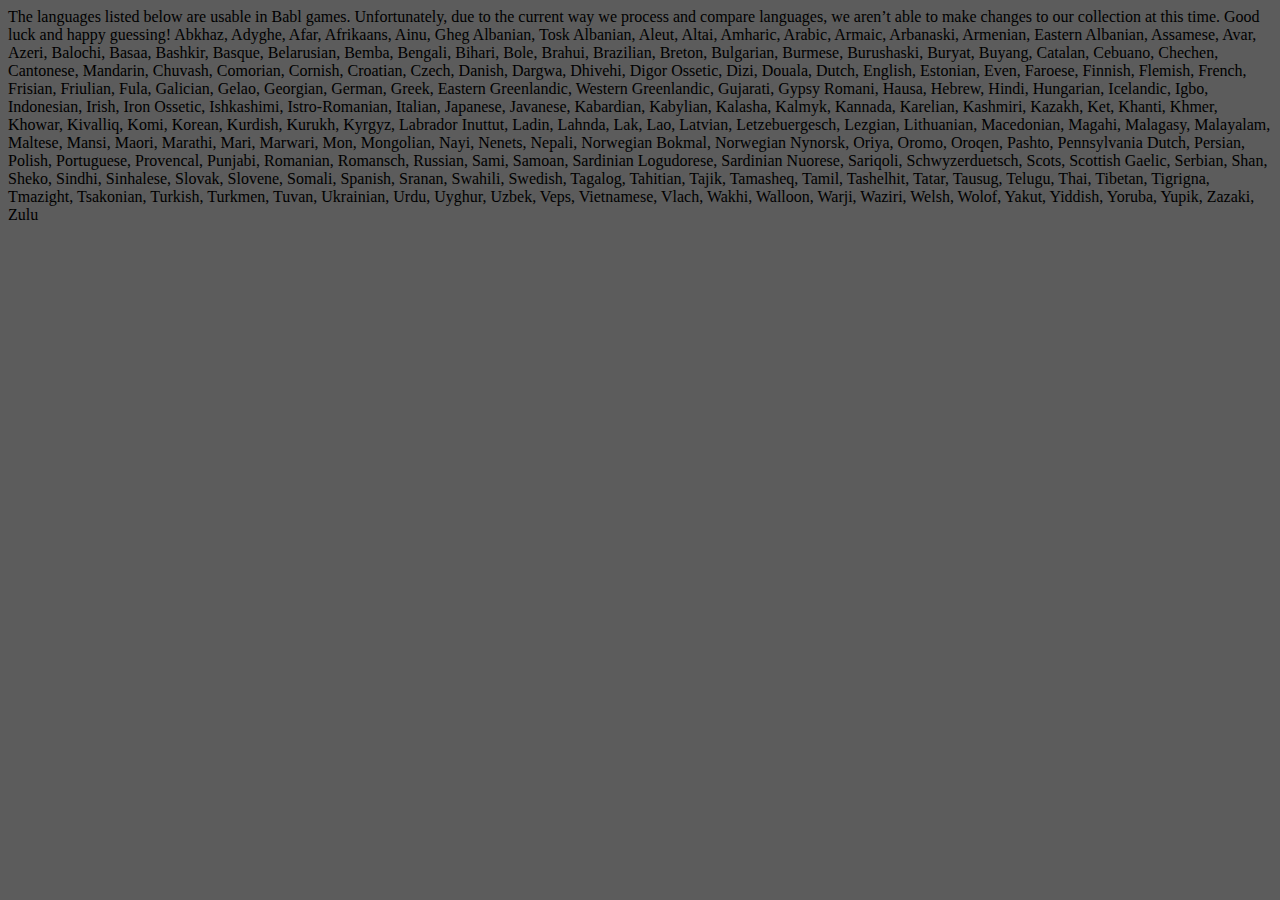
==== list.html @ 580b6324 "Testing new html" ====
<!DOCTYPE html>
<html>
<head>
  <title>Babl</title>
  <link rel="stylesheet" href="style.css">
    <link rel="icon" type="image/x-icon" href="favicon.ico">

</head>

<body>
  The languages listed below are usable in Babl games. Unfortunately, due to the current way we process and compare languages, we aren’t able to make changes to our collection at this time. Good luck and happy guessing!

Abkhaz, Adyghe, Afar, Afrikaans, Ainu, Gheg Albanian, Tosk Albanian, Aleut, Altai, Amharic, Arabic, Armaic, Arbanaski, Armenian, Eastern Albanian, Assamese, Avar, Azeri, Balochi, Basaa, Bashkir, Basque, Belarusian, Bemba, Bengali, Bihari, Bole, Brahui, Brazilian, Breton, Bulgarian, Burmese, Burushaski, Buryat, Buyang, Catalan, Cebuano, Chechen, Cantonese, Mandarin, Chuvash, Comorian, Cornish, Croatian, Czech, Danish, Dargwa, Dhivehi, Digor Ossetic, Dizi, Douala, Dutch, English, Estonian, Even, Faroese, Finnish, Flemish, French, Frisian, Friulian, Fula, Galician, Gelao, Georgian, German, Greek, Eastern Greenlandic, Western Greenlandic, Gujarati, Gypsy Romani, Hausa, Hebrew, Hindi, Hungarian, Icelandic, Igbo, Indonesian, Irish, Iron Ossetic, Ishkashimi, Istro-Romanian, Italian, Japanese, Javanese, Kabardian, Kabylian, Kalasha, Kalmyk, Kannada, Karelian, Kashmiri, Kazakh, Ket, Khanti, Khmer, Khowar, Kivalliq, Komi, Korean, Kurdish, Kurukh, Kyrgyz, Labrador Inuttut, Ladin, Lahnda, Lak, Lao, Latvian, Letzebuergesch, Lezgian, Lithuanian, Macedonian, Magahi, Malagasy, Malayalam, Maltese, Mansi, Maori, Marathi, Mari, Marwari, Mon, Mongolian, Nayi, Nenets, Nepali, Norwegian Bokmal, Norwegian Nynorsk, Oriya, Oromo, Oroqen, Pashto, Pennsylvania Dutch, Persian, Polish, Portuguese, Provencal, Punjabi, Romanian, Romansch, Russian, Sami, Samoan, Sardinian Logudorese, Sardinian Nuorese, Sariqoli, Schwyzerduetsch, Scots, Scottish Gaelic, Serbian, Shan, Sheko, Sindhi, Sinhalese, Slovak, Slovene, Somali, Spanish, Sranan, Swahili, Swedish, Tagalog, Tahitian, Tajik, Tamasheq, Tamil, Tashelhit, Tatar, Tausug, Telugu, Thai, Tibetan, Tigrigna, Tmazight, Tsakonian, Turkish, Turkmen, Tuvan, Ukrainian, Urdu, Uyghur, Uzbek, Veps, Vietnamese, Vlach, Wakhi, Walloon, Warji, Waziri, Welsh, Wolof, Yakut, Yiddish, Yoruba, Yupik, Zazaki, Zulu
</body>
</html>
---- style.css ----
body {
  background: #5c5c5c;
  overflow-y: scroll;
}

.top-bar {
  width: 100%;
  height: 100px;
  position: fixed;
  top: 0%;
  right: .01%;
  background: #141414;
  border-style: solid;
  border-width: 0px;
  border-color: black;
  font-size: 4vw;
  border-top-width: 0px;
  z-index: 50;
}



.title {
  position: fixed;
  left: 25px;
  padding-left: 90px;
  top: 0%;
  padding-top: 0px;
  margin-top: 22px;
  color: white;
  font-size: 45px;
  z-index: 100;
  font-family: sans-serif;
  font-weight: bold;
}

.howto {
  position: fixed;
  right: 35px;
  top: 0%;
  color: black;
  background-color: #a8a800;
  padding-top: 0px;
  margin-top: 22px;
  font-size: 45px;
  z-index: 100;
  font-family: sans-serif;
  font-weight: bold;
  border-radius: 5px;
  transition: transform 0.15s, opacity 0.15s;
}

.howto:hover {
  transform: translateY(-10px);
  cursor: pointer;
}

.howto:active {
  opacity: 0.6;
}

.word-title {
  width: 40%;
  /*height: 30px;*/
  background: #1a1919;
  text-align: center;
  margin: auto;
  padding-top: 10px;
  padding-bottom: 10px;
  color: white;
  position: absolute;
  
  border-style: solid;
  border-width: 1px;
  border-color: black;
  border-radius: 5px;
  z-index: 10;
  left: 0; 
  right: 0; 
  margin-left: auto; 
  margin-right: auto;
  font-size: 50px;
  /*box-shadow: 4px 4px 3px gray;*/
  top: 135px;
  margin-top: 10px;
  font-family: sans-serif;
  font-weight: bold;
}

.placeholder {
  width: 60%;
  height: 100px;
  background: #2b2b2b;
  border-style: solid;
  border-width: 5px;
  border-color: #a8a800;
  border-radius: 5px;
  position: absolute;
  top: 135px;
  left: 0;
  right: 0;
  margin-left: auto;
  margin-right: auto;
  z-index: 1;
  text-align: center;
  color: white;
  font-size: 45px;
  vertical-align: middle;
  padding-top: 55px;
  font-family: sans-serif;
}



.input-box {
  width: 34.7%;
  padding-top: 14px;
  padding-bottom: 15px;
  position: absolute;
  top: 445px;
  right: 41%;
  background: #a1a1a1;
  border-radius: 5px;
  border-style: solid;
  border-width: 2px;
  border-color: black;
  font-size: 26px;
  text-align: center;
  font-family: sans-serif;
}

.input-box:focus {
  outline: none;
}

.input-button {
  padding-top: 14px;
  padding-bottom: 15px;
  width: 17.5%;
  /*height: 48px;*/
  position: absolute;
  top: 443px;
  right: 23.5%;
  font-size: 26px;
  text-align: center;
  background: #1a1919;
  color: white;
  border-radius: 5px;
  border-style: solid;
  border-width: 2px;
  border-color: #1a1919;
  transition: background 0.15s, border-color 0.15s, opacity 0.15s;
  margin-top: 2px;
  z-index: 10;
  font-family: sans-serif;
}


.input-button:hover {
  background: #575757;
  border-color: black;
  cursor: pointer;
}

.input-button:active {
  opacity: 0.4;
}

.logo {
  width: 70px;
  height: 70px;
  border-radius: 50%;
  /*background: #a1a1a1;*/
  position: fixed;
  top: 18px;
  left: 20px;
  z-index: 100;
  line-height: 70px;
  padding-left: 0px
}

/*.babel2 {
  width: 500px;
  height: 665px;
  background-image: url("https://encrypted-tbn0.gstatic.com/images?q=tbn:ANd9GcRqQEt7pqh9RkuJWErOOF6GRUEPQ4tT1ejlWg&usqp=CAU");
  mix-blend-mode: darken;
  position: fixed;
  z-index: -1;
  right: -58px;
  bottom: -17px;
  background-repeat: no-repeat;
  background-size: contain;
}*/

/*.babel {
  width: 580px;
  height: 645px;
  background-image: url("https://encrypted-tbn0.gstatic.com/images?q=tbn:ANd9GcSVzBoSz7JjG__0fDWuhyUXZTzcNAyuACydcg&usqp=CAU");
  mix-blend-mode: darken;
  position: absolute;
  z-index: -10;
  right: -100px;
  bottom: -10%;
  background-repeat: no-repeat;
  background-size: contain;
  overflow: hidden;
}*/


.back {
  width: 101%;
  height: 101%;
  background: #3e3d3d;
}

.container {
  width: 630px;
  height: 660px;

  border-color: #1a1919;
  position: fixed;
  right: 0px;
  bottom: 2px;
  overflow: hidden;
  z-index: -30;
}


.modal {
  border-radius: 10px;
  border-style: solid;
  border-width: 3px;
  border-color: #212121;
  width: 40%;
  font-family: sans-serif;
  background: #2e2d4d;
  color: white;
}

.modal::backdrop {
  background: black;
  opacity: 0.4;
}



.close-button {
  height: 25px;
  width: 27px;
  border-radius: 3px;
  border-style: solid;
  border-width: 1px;
  border-color: black;
  background: #2b2b2b;
  color: white;
  transition: background 0.15s, opacity 0.15s;
  position: absolute;
  top: 5%;
  right: 2%;
  line-height: 23.5px;
}

.close-button:focus {
  outline: none;
}

.close-button:hover {
  background: #7d7d7d;
}

.close-button:active {
  opacity: 0.4;
}

.contain {
  width: 500px;
  height: 665px;
  position: absolute;
  right: 0;
  bottom: 0;
  overflow: hidden;
}







/* guess and percent boxes*/
.ex-guess {
  width: 32%;
  height: 58px;
  background: #828282;
  position: absolute;
  top: 540px;
  right: 41%;
  border-radius: 5px;
  border-style: solid;
  border-width: 2px;
  border-color: black;
  font-size: 30px;
  text-align: center;
  line-height: 58px;
  font-family: sans-serif;
}


.wrong {
  width: 14.5%;
  height: 58px;
  background: #828282;
  position: absolute;
  top: 540px;
  right: 26.3%;
  border-radius: 5px;
  border-style: solid;
  border-width: 2px;
  border-color: black;
  font-size: 30px;
  text-align: center;
  line-height: 58px;
  font-family: sans-serif;
}

.ex-guess2 {
  width: 32%;
  height: 58px;
  background: #828282;
  position: absolute;
  top: 620px;
  right: 41%;
  border-radius: 5px;
  border-style: solid;
  border-width: 2px;
  border-color: black;
  font-size: 30px;
  text-align: center;
  line-height: 58px;
  font-family: sans-serif;
}

.ex-guess3 {
  width: 32%;
  height: 58px;
  background: #828282;
  position: absolute;
  top: 700px;
  right: 41%;
  border-radius: 5px;
  border-style: solid;
  border-width: 2px;
  border-color: black;
  font-size: 30px;
  text-align: center;
  line-height: 58px;
  font-family: sans-serif;
}

.wrong2 {
  width: 14.5%;
  height: 58px;
  background: gray;
  position: absolute;
  top: 700px;
  right: 26.3%;
  border-radius: 5px;
  border-style: solid;
  border-width: 2px;
  border-color: black;
  font-size: 30px;
  text-align: center;
  line-height: 58px;
  font-family: sans-serif;
}

.ex-guess4 {
  width: 32%;
  height: 58px;
  background: #828282;
  position: absolute;
  top: 780px;
  right: 41%;
  border-radius: 5px;
  border-style: solid;
  border-width: 2px;
  border-color: black;
  font-size: 30px;
  text-align: center;
  line-height: 58px;
  font-family: sans-serif;
}

.wrong3 {
  width: 14.5%;
  height: 58px;
  background: gray;
  position: absolute;
  top: 780px;
  right: 26.3%;
  border-radius: 5px;
  border-style: solid;
  border-width: 2px;
  border-color: black;
  font-size: 30px;
  text-align: center;
  line-height: 58px;
  font-family: sans-serif;
}

.ex-guess5 {
  width: 32%;
  height: 58px;
  background: #828282;
  position: absolute;
  top: 860px;
  right: 41%;
  border-radius: 5px;
  border-style: solid;
  border-width: 2px;
  border-color: black;
  font-size: 30px;
  text-align: center;
  line-height: 58px;
  font-family: sans-serif;
}

.wrong4 {
  width: 14.5%;
  height: 58px;
  background: gray;
  position: absolute;
  top: 860px;
  right: 26.3%;
  border-radius: 5px;
  border-style: solid;
  border-width: 2px;
  border-color: black;
  font-size: 30px;
  text-align: center;
  line-height: 58px;
  font-family: sans-serif;
}

.ex-guess6 {
  width: 32%;
  height: 58px;
  background: #828282;
  position: absolute;
  top: 940px;
  right: 41%;
  border-radius: 5px;
  border-style: solid;
  border-width: 2px;
  border-color: black;
  font-size: 30px;
  text-align: center;
  line-height: 58px;
  font-family: sans-serif;
  margin-bottom: 40px;
}

.wrong5 {
  width: 14.5%;
  height: 58px;
  background: gray;
  position: absolute;
  top: 940px;
  right: 26.3%;
  border-radius: 5px;
  border-style: solid;
  border-width: 2px;
  border-color: black;
  font-size: 30px;
  text-align: center;
  line-height: 58px;
  font-family: sans-serif;
  margin-bottom: 40px;
}

.right {
  width: 14.5%;
  height: 58px;
  background: gray;
  position: absolute;
  top: 620px;
  right: 26.3%;
  border-radius: 5px;
  border-style: solid;
  border-width: 2px;
  border-color: black;
  font-size: 30px;
  text-align: center;
  line-height: 58px;
  font-family: sans-serif;
}

/*adds a small amount of margin at the bottom of the screen*/
.test {
  height: 50px;
  width: 50px;
  position: absolute;
  top: 125%;
}







/*mobile css goes here*/
@media screen and (max-width: 1080px) {
  .top-bar {
    width: 100%;
    height: 120px;
    position: fixed;
    top: 0%;
    right: .01%;
    background: #141414;
    border-style: solid;
    border-width: 0px;
    border-color: black;
    border-top-width: 0px;
    z-index: 50;
  }

  .title {
    position: fixed;
    left: 25px;
    padding-left: 90px;
    top: 0%;
    padding-top: 0px;
    margin-top: 22px;
    color: white;
    font-size: 60px;
    font-family: sans-serif;
    font-weight: bold;
    z-index: 100;
  }

  .howto {
    position: fixed;
    right: 25px;
    top: 0.3%;
    color: black;
    background-color: #a8a800;
    padding-top: 0px;
    margin-top: 22px;
    font-size: 55px;
    z-index: 100;
    font-family: sans-serif;
    font-weight: bold;
    border-radius: 5px;
  }

  .logo {
    width: 70px;
    height: 70px;
    border-radius: 50%;
    /*background: #a1a1a1;*/
    position: fixed;
    top: 30px;
    left: 20px;
    z-index: 100;
    line-height: 70px;
    padding-left: 0px
  }
  
  .ex-guess {
    width: 46.6%;
    height: 70px;
    background: #828282;
    position: absolute;
    top: 560px;
    right: 38.5%;
    border-radius: 5px;
    border-style: solid;
    border-width: 2px;
    border-color: black;
    font-size: 35px;
    text-align: center;
    line-height: 70px;
    font-family: sans-serif;
  }
  
  .wrong {
    width: 23.7%;
    height: 70px;
    background: var(--main-color);
    position: absolute;
    top: 560px;
    right: 14.6%;
    border-radius: 5px;
    border-style: solid;
    border-width: 2px;
    border-color: black;
    font-size: 35px;
    text-align: center;
    line-height: 70px;
    font-family: sans-serif;
  }
  
  .ex-guess2 {
    width: 46.6%;
    height: 70px;
    background: #828282;
    position: absolute;
    top: 650px;
    right: 38.5%;
    border-radius: 5px;
    border-style: solid;
    border-width: 2px;
    border-color: black;
    font-size: 35px;
    text-align: center;
    line-height: 70px;
    font-family: sans-serif;
  }
  
  .right {
    width: 23.7%;
    height: 70px;
    background: #828282;
    position: absolute;
    top: 650px;
    right: 14.6%;
    border-radius: 5px;
    border-style: solid;
    border-width: 2px;
    border-color: black;
    font-size: 35px;
    text-align: center;
    line-height: 70px;
    font-family: sans-serif;
  }

  .ex-guess3 {
    width: 46.6%;
    height: 70px;
    background: #828282;
    position: absolute;
    top: 740px;
    right: 38.5%;
    border-radius: 5px;
    border-style: solid;
    border-width: 2px;
    border-color: black;
    font-size: 35px;
    text-align: center;
    line-height: 70px;
    font-family: sans-serif;
  }

  .wrong2 {
    width: 23.7%;
    height: 70px;
    background: #828282;
    position: absolute;
    top: 740px;
    right: 14.6%;
    border-radius: 5px;
    border-style: solid;
    border-width: 2px;
    border-color: black;
    font-size: 35px;
    text-align: center;
    line-height: 70px;
    font-family: sans-serif;
  }

  .ex-guess4 {
    width: 46.6%;
    height: 70px;
    background: #828282;
    position: absolute;
    top: 830px;
    right: 38.5%;
    border-radius: 5px;
    border-style: solid;
    border-width: 2px;
    border-color: black;
    font-size: 35px;
    text-align: center;
    line-height: 70px;
    font-family: sans-serif;
  }

  .wrong3 {
    width: 23.7%;
    height: 70px;
    background: #828282;
    position: absolute;
    top: 830px;
    right: 14.6%;
    border-radius: 5px;
    border-style: solid;
    border-width: 2px;
    border-color: black;
    font-size: 35px;
    text-align: center;
    line-height: 70px;
    font-family: sans-serif;
  }
  
  .ex-guess5 {
    width: 46.6%;
    height: 70px;
    background: #828282;
    position: absolute;
    top: 920px;
    right: 38.5%;
    border-radius: 5px;
    border-style: solid;
    border-width: 2px;
    border-color: black;
    font-size: 35px;
    text-align: center;
    line-height: 70px;
    font-family: sans-serif;
  }
  
  .wrong4 {
    width: 23.7%;
    height: 70px;
    background: #828282;
    position: absolute;
    top: 920px;
    right: 14.6%;
    border-radius: 5px;
    border-style: solid;
    border-width: 2px;
    border-color: black;
    font-size: 35px;
    text-align: center;
    line-height: 70px;
    font-family: sans-serif;
  }
  
  .ex-guess6 {
    width: 46.6%;
    height: 70px;
    background: #828282;
    position: absolute;
    top: 1010px;
    right: 38.5%;
    border-radius: 5px;
    border-style: solid;
    border-width: 2px;
    border-color: black;
    font-size: 35px;
    text-align: center;
    line-height: 70px;
    font-family: sans-serif;
  }
  
  .wrong5 {
    width: 23.7%;
    height: 70px;
    background: #828282;
    position: absolute;
    top: 1010px;
    right: 14.6%;
    border-radius: 5px;
    border-style: solid;
    border-width: 2px;
    border-color: black;
    font-size: 35px;
    text-align: center;
    line-height: 70px;
    font-family: sans-serif;
    
  }

  .input-box {
    width: 47.8%;
    height: 73px;
    position: absolute;
    top: 465px;
    right: 37.5%;
    background: #a1a1a1;
    border-radius: 5px;
    border-style: solid;
    border-width: 2px;
    border-color: black;
    font-size: 36px;
    text-align: center;
    font-family: sans-serif;
    padding-top: 0px;
    padding-bottom: 0px;
  }

  .input-box:focus {
    outline: none;
  }
  
  .input-button {
    width: 26.8%;
    height: 77px;
    position: absolute;
    top: 463px;
    right: 10.7%;
    font-size: 36px;
    text-align: center;
    background: #1a1919;
    color: white;
    border-radius: 5px;
    border-style: solid;
    border-width: 2px;
    border-color: #1a1919;
    transition: background 0.15s, border-color 0.15s, opacity 0.15s;
    margin-top: 2px;
    z-index: 10;
    line-height: 12px;
    font-family: sans-serif;    
    padding-top: 0px;
    padding-bottom: 0px;
  }
  .word-title {
    width: 50%;
    /*height: 30px;*/
    background: #1a1919;
    text-align: center;
    margin: auto;
    padding-top: 10px;
    padding-bottom: 10px;
    color: white;
    position: absolute;
    
    border-style: solid;
    border-width: 1px;
    border-color: black;
    border-radius: 5px;
    z-index: 10;
    left: 0; 
    right: 0; 
    margin-left: auto; 
    margin-right: auto; 
    font-size: 55px;
    /*box-shadow: 4px 4px 3px gray;*/
    top: 155px;
    margin-top: 10px;
    font-family: sans-serif;
    font-weight: bold;
  }
  
  .placeholder {
    width: 90%;
    /*height: 100px;*/
    background: #2b2b2b;
    border-style: solid;
    border-width: 5px;
    border-color: #a8a800;
    border-radius: 5px;
    position: absolute;
    top: 140px;
    left: 0;
    right: 0;
    margin-left: auto;
    margin-right: auto;
    z-index: 1;
    text-align: center;
    color: white;
    font-size: 60px;
    vertical-align: middle;
    padding-top: 60px;
    padding-bottom: 45px;
    font-family: sans-serif;
  }

  .modal {
    border-radius: 2px;
    border-style: solid;
    border-width: 3px;
    border-color: #212121;
    width: 80%;
    height: 30%;
    font-size: 30px;
  }

  .howto:hover {
    transform: translateY(-10px);
    cursor: pointer;
  }
  
  .modal::backdrop {
    background: black;
    opacity: 0.4;
  }
  
  .close-button {
    height: 55px;
    /*width: 45px;*/
    border-radius: 3px;
    border-style: solid;
    border-width: 1px;
    border-color: black;
    background: #2b2b2b;
    color: white;
    transition: background 0.15s, opacity 0.15s;
    position: absolute;
    top: 5%;
    right: 3%;
    line-height: 55px;
    font-size: 40px;
    padding-left: 22px;
    padding-right: 50px;

  }
}
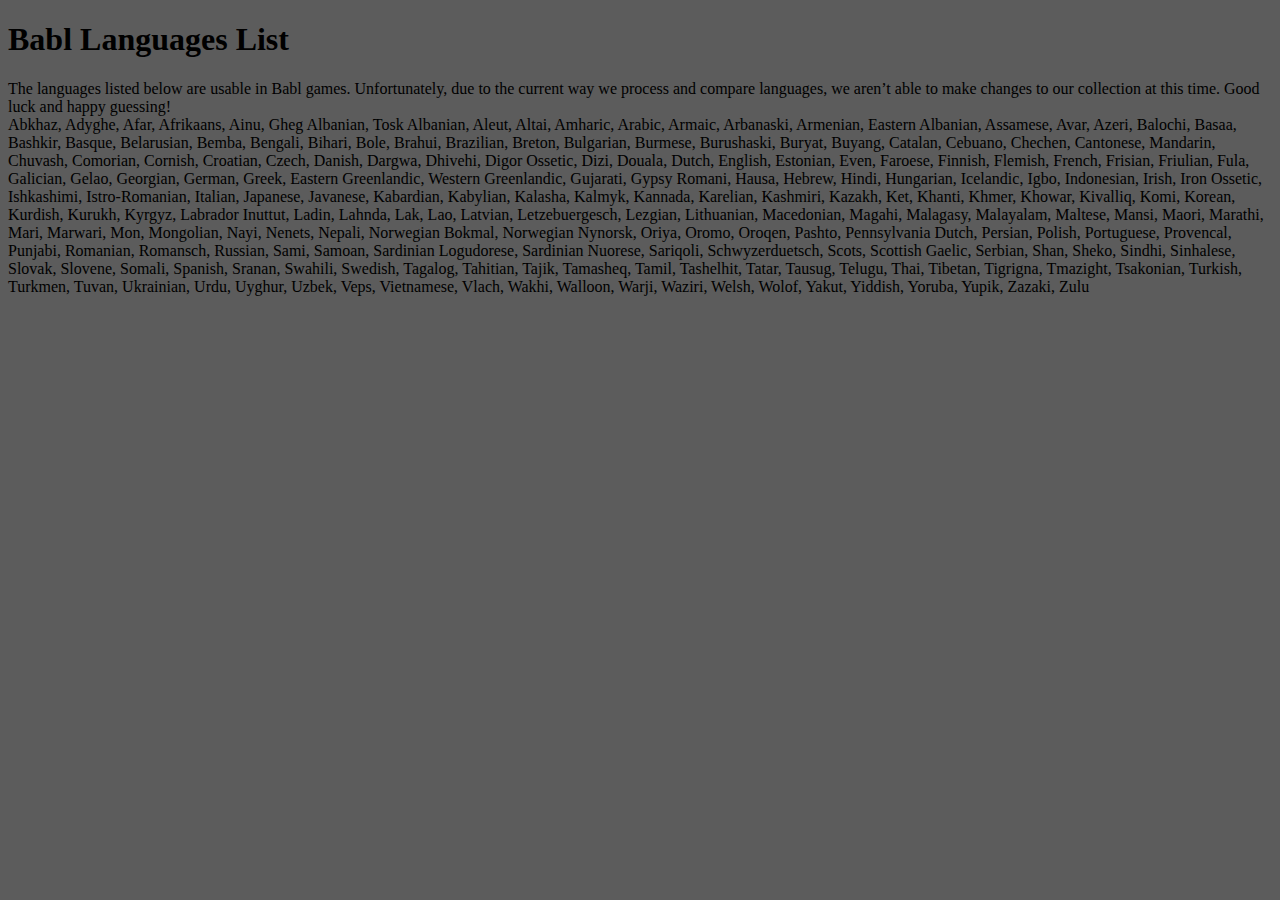
==== commit d31f8b11: "Updated list.html & corresponding script" ====
--- a/list.html
+++ b/list.html
@@ -8,8 +8,9 @@
 </head>
 
 <body>
+  <h1>Babl Languages List</h1>
   The languages listed below are usable in Babl games. Unfortunately, due to the current way we process and compare languages, we aren’t able to make changes to our collection at this time. Good luck and happy guessing!
-
-Abkhaz, Adyghe, Afar, Afrikaans, Ainu, Gheg Albanian, Tosk Albanian, Aleut, Altai, Amharic, Arabic, Armaic, Arbanaski, Armenian, Eastern Albanian, Assamese, Avar, Azeri, Balochi, Basaa, Bashkir, Basque, Belarusian, Bemba, Bengali, Bihari, Bole, Brahui, Brazilian, Breton, Bulgarian, Burmese, Burushaski, Buryat, Buyang, Catalan, Cebuano, Chechen, Cantonese, Mandarin, Chuvash, Comorian, Cornish, Croatian, Czech, Danish, Dargwa, Dhivehi, Digor Ossetic, Dizi, Douala, Dutch, English, Estonian, Even, Faroese, Finnish, Flemish, French, Frisian, Friulian, Fula, Galician, Gelao, Georgian, German, Greek, Eastern Greenlandic, Western Greenlandic, Gujarati, Gypsy Romani, Hausa, Hebrew, Hindi, Hungarian, Icelandic, Igbo, Indonesian, Irish, Iron Ossetic, Ishkashimi, Istro-Romanian, Italian, Japanese, Javanese, Kabardian, Kabylian, Kalasha, Kalmyk, Kannada, Karelian, Kashmiri, Kazakh, Ket, Khanti, Khmer, Khowar, Kivalliq, Komi, Korean, Kurdish, Kurukh, Kyrgyz, Labrador Inuttut, Ladin, Lahnda, Lak, Lao, Latvian, Letzebuergesch, Lezgian, Lithuanian, Macedonian, Magahi, Malagasy, Malayalam, Maltese, Mansi, Maori, Marathi, Mari, Marwari, Mon, Mongolian, Nayi, Nenets, Nepali, Norwegian Bokmal, Norwegian Nynorsk, Oriya, Oromo, Oroqen, Pashto, Pennsylvania Dutch, Persian, Polish, Portuguese, Provencal, Punjabi, Romanian, Romansch, Russian, Sami, Samoan, Sardinian Logudorese, Sardinian Nuorese, Sariqoli, Schwyzerduetsch, Scots, Scottish Gaelic, Serbian, Shan, Sheko, Sindhi, Sinhalese, Slovak, Slovene, Somali, Spanish, Sranan, Swahili, Swedish, Tagalog, Tahitian, Tajik, Tamasheq, Tamil, Tashelhit, Tatar, Tausug, Telugu, Thai, Tibetan, Tigrigna, Tmazight, Tsakonian, Turkish, Turkmen, Tuvan, Ukrainian, Urdu, Uyghur, Uzbek, Veps, Vietnamese, Vlach, Wakhi, Walloon, Warji, Waziri, Welsh, Wolof, Yakut, Yiddish, Yoruba, Yupik, Zazaki, Zulu
+  <br>
+  Abkhaz, Adyghe, Afar, Afrikaans, Ainu, Gheg Albanian, Tosk Albanian, Aleut, Altai, Amharic, Arabic, Armaic, Arbanaski, Armenian, Eastern Albanian, Assamese, Avar, Azeri, Balochi, Basaa, Bashkir, Basque, Belarusian, Bemba, Bengali, Bihari, Bole, Brahui, Brazilian, Breton, Bulgarian, Burmese, Burushaski, Buryat, Buyang, Catalan, Cebuano, Chechen, Cantonese, Mandarin, Chuvash, Comorian, Cornish, Croatian, Czech, Danish, Dargwa, Dhivehi, Digor Ossetic, Dizi, Douala, Dutch, English, Estonian, Even, Faroese, Finnish, Flemish, French, Frisian, Friulian, Fula, Galician, Gelao, Georgian, German, Greek, Eastern Greenlandic, Western Greenlandic, Gujarati, Gypsy Romani, Hausa, Hebrew, Hindi, Hungarian, Icelandic, Igbo, Indonesian, Irish, Iron Ossetic, Ishkashimi, Istro-Romanian, Italian, Japanese, Javanese, Kabardian, Kabylian, Kalasha, Kalmyk, Kannada, Karelian, Kashmiri, Kazakh, Ket, Khanti, Khmer, Khowar, Kivalliq, Komi, Korean, Kurdish, Kurukh, Kyrgyz, Labrador Inuttut, Ladin, Lahnda, Lak, Lao, Latvian, Letzebuergesch, Lezgian, Lithuanian, Macedonian, Magahi, Malagasy, Malayalam, Maltese, Mansi, Maori, Marathi, Mari, Marwari, Mon, Mongolian, Nayi, Nenets, Nepali, Norwegian Bokmal, Norwegian Nynorsk, Oriya, Oromo, Oroqen, Pashto, Pennsylvania Dutch, Persian, Polish, Portuguese, Provencal, Punjabi, Romanian, Romansch, Russian, Sami, Samoan, Sardinian Logudorese, Sardinian Nuorese, Sariqoli, Schwyzerduetsch, Scots, Scottish Gaelic, Serbian, Shan, Sheko, Sindhi, Sinhalese, Slovak, Slovene, Somali, Spanish, Sranan, Swahili, Swedish, Tagalog, Tahitian, Tajik, Tamasheq, Tamil, Tashelhit, Tatar, Tausug, Telugu, Thai, Tibetan, Tigrigna, Tmazight, Tsakonian, Turkish, Turkmen, Tuvan, Ukrainian, Urdu, Uyghur, Uzbek, Veps, Vietnamese, Vlach, Wakhi, Walloon, Warji, Waziri, Welsh, Wolof, Yakut, Yiddish, Yoruba, Yupik, Zazaki, Zulu
 </body>
 </html>
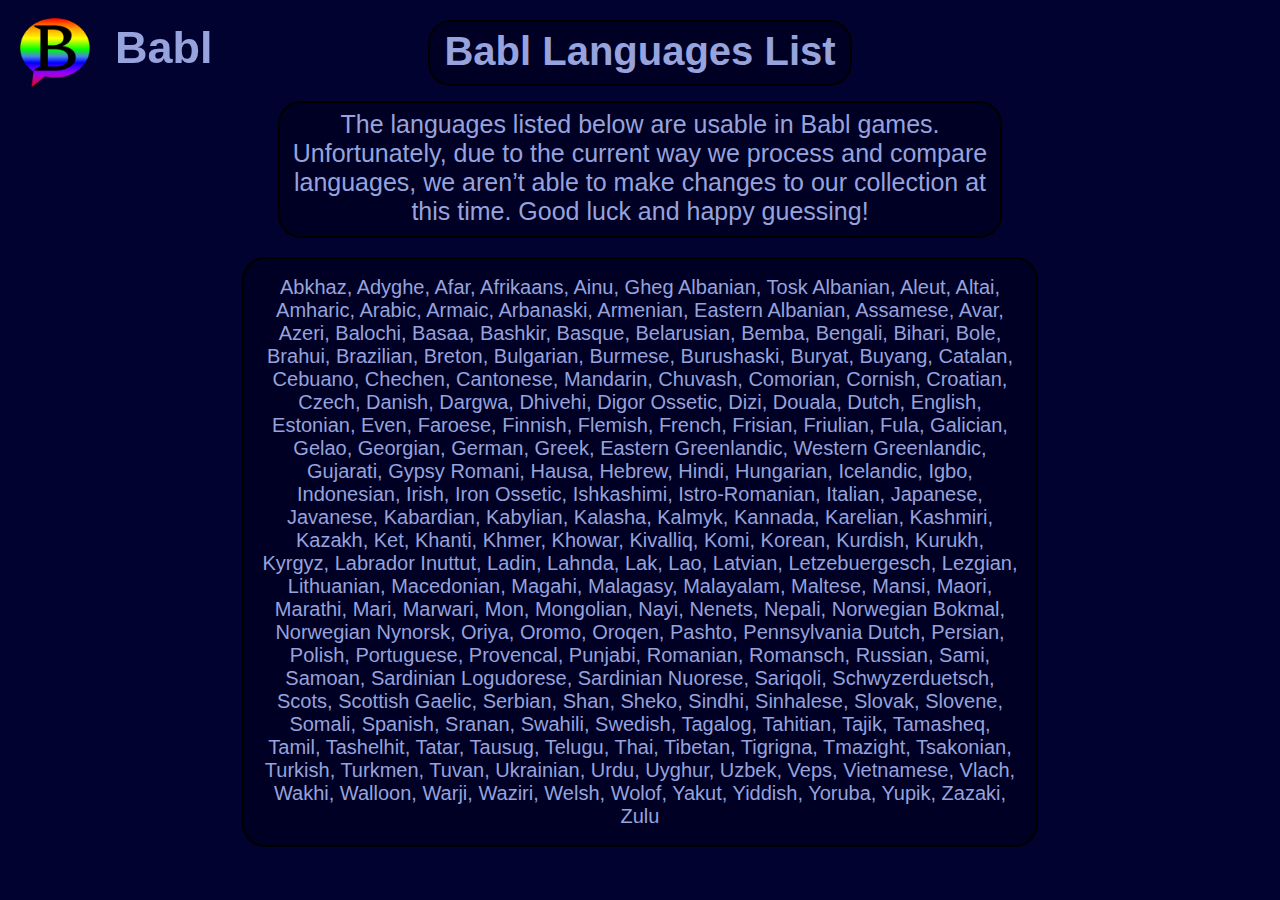
==== commit edf667d7: "fixed many bugs" ====
--- a/list.html
+++ b/list.html
@@ -2,15 +2,25 @@
 <html>
 <head>
   <title>Babl</title>
-  <link rel="stylesheet" href="style.css">
+  <link rel="stylesheet" href="style2.css">
     <link rel="icon" type="image/x-icon" href="favicon.ico">
 
 </head>
 
 <body>
-  <h1>Babl Languages List</h1>
+  <h1 class="header">Babl Languages List</h1>
+  <p class="label">
   The languages listed below are usable in Babl games. Unfortunately, due to the current way we process and compare languages, we aren’t able to make changes to our collection at this time. Good luck and happy guessing!
+  </p>
   <br>
-  Abkhaz, Adyghe, Afar, Afrikaans, Ainu, Gheg Albanian, Tosk Albanian, Aleut, Altai, Amharic, Arabic, Armaic, Arbanaski, Armenian, Eastern Albanian, Assamese, Avar, Azeri, Balochi, Basaa, Bashkir, Basque, Belarusian, Bemba, Bengali, Bihari, Bole, Brahui, Brazilian, Breton, Bulgarian, Burmese, Burushaski, Buryat, Buyang, Catalan, Cebuano, Chechen, Cantonese, Mandarin, Chuvash, Comorian, Cornish, Croatian, Czech, Danish, Dargwa, Dhivehi, Digor Ossetic, Dizi, Douala, Dutch, English, Estonian, Even, Faroese, Finnish, Flemish, French, Frisian, Friulian, Fula, Galician, Gelao, Georgian, German, Greek, Eastern Greenlandic, Western Greenlandic, Gujarati, Gypsy Romani, Hausa, Hebrew, Hindi, Hungarian, Icelandic, Igbo, Indonesian, Irish, Iron Ossetic, Ishkashimi, Istro-Romanian, Italian, Japanese, Javanese, Kabardian, Kabylian, Kalasha, Kalmyk, Kannada, Karelian, Kashmiri, Kazakh, Ket, Khanti, Khmer, Khowar, Kivalliq, Komi, Korean, Kurdish, Kurukh, Kyrgyz, Labrador Inuttut, Ladin, Lahnda, Lak, Lao, Latvian, Letzebuergesch, Lezgian, Lithuanian, Macedonian, Magahi, Malagasy, Malayalam, Maltese, Mansi, Maori, Marathi, Mari, Marwari, Mon, Mongolian, Nayi, Nenets, Nepali, Norwegian Bokmal, Norwegian Nynorsk, Oriya, Oromo, Oroqen, Pashto, Pennsylvania Dutch, Persian, Polish, Portuguese, Provencal, Punjabi, Romanian, Romansch, Russian, Sami, Samoan, Sardinian Logudorese, Sardinian Nuorese, Sariqoli, Schwyzerduetsch, Scots, Scottish Gaelic, Serbian, Shan, Sheko, Sindhi, Sinhalese, Slovak, Slovene, Somali, Spanish, Sranan, Swahili, Swedish, Tagalog, Tahitian, Tajik, Tamasheq, Tamil, Tashelhit, Tatar, Tausug, Telugu, Thai, Tibetan, Tigrigna, Tmazight, Tsakonian, Turkish, Turkmen, Tuvan, Ukrainian, Urdu, Uyghur, Uzbek, Veps, Vietnamese, Vlach, Wakhi, Walloon, Warji, Waziri, Welsh, Wolof, Yakut, Yiddish, Yoruba, Yupik, Zazaki, Zulu
+
+  <div class="langs">
+      Abkhaz, Adyghe, Afar, Afrikaans, Ainu, Gheg Albanian, Tosk Albanian, Aleut, Altai, Amharic, Arabic, Armaic, Arbanaski, Armenian, Eastern Albanian, Assamese, Avar, Azeri, Balochi, Basaa, Bashkir, Basque, Belarusian, Bemba, Bengali, Bihari, Bole, Brahui, Brazilian, Breton, Bulgarian, Burmese, Burushaski, Buryat, Buyang, Catalan, Cebuano, Chechen, Cantonese, Mandarin, Chuvash, Comorian, Cornish, Croatian, Czech, Danish, Dargwa, Dhivehi, Digor Ossetic, Dizi, Douala, Dutch, English, Estonian, Even, Faroese, Finnish, Flemish, French, Frisian, Friulian, Fula, Galician, Gelao, Georgian, German, Greek, Eastern Greenlandic, Western Greenlandic, Gujarati, Gypsy Romani, Hausa, Hebrew, Hindi, Hungarian, Icelandic, Igbo, Indonesian, Irish, Iron Ossetic, Ishkashimi, Istro-Romanian, Italian, Japanese, Javanese, Kabardian, Kabylian, Kalasha, Kalmyk, Kannada, Karelian, Kashmiri, Kazakh, Ket, Khanti, Khmer, Khowar, Kivalliq, Komi, Korean, Kurdish, Kurukh, Kyrgyz, Labrador Inuttut, Ladin, Lahnda, Lak, Lao, Latvian, Letzebuergesch, Lezgian, Lithuanian, Macedonian, Magahi, Malagasy, Malayalam, Maltese, Mansi, Maori, Marathi, Mari, Marwari, Mon, Mongolian, Nayi, Nenets, Nepali, Norwegian Bokmal, Norwegian Nynorsk, Oriya, Oromo, Oroqen, Pashto, Pennsylvania Dutch, Persian, Polish, Portuguese, Provencal, Punjabi, Romanian, Romansch, Russian, Sami, Samoan, Sardinian Logudorese, Sardinian Nuorese, Sariqoli, Schwyzerduetsch, Scots, Scottish Gaelic, Serbian, Shan, Sheko, Sindhi, Sinhalese, Slovak, Slovene, Somali, Spanish, Sranan, Swahili, Swedish, Tagalog, Tahitian, Tajik, Tamasheq, Tamil, Tashelhit, Tatar, Tausug, Telugu, Thai, Tibetan, Tigrigna, Tmazight, Tsakonian, Turkish, Turkmen, Tuvan, Ukrainian, Urdu, Uyghur, Uzbek, Veps, Vietnamese, Vlach, Wakhi, Walloon, Warji, Waziri, Welsh, Wolof, Yakut, Yiddish, Yoruba, Yupik, Zazaki, Zulu
+  </div>
+
+
+  <a class="link" href="https://babl.wyattfoster4.repl.co/"><img src="babl.png"></a>
+
+  <div class="title">Babl</div>
 </body>
 </html>
--- a/style2.css
+++ b/style2.css
@@ -0,0 +1,108 @@
+body {
+  background: #020231;
+  font-family: sans-serif;
+  color: #97a3dd;
+}
+
+.langs {
+  border-width: 2px;
+  border-color: black;
+  border-style: solid;
+  border-radius: 23px;
+  background: #000024;
+  width: 60%;
+  margin: auto;
+  text-align: center;
+  font-size: 20px;
+  padding-top: 17px;
+  padding-bottom: 17px;
+  padding-left: 17px;
+  padding-right: 17px;
+  margin-top: 1px;
+}
+
+.header {
+  border-width: 2px;
+  border-color: black;
+  border-style: solid;
+  border-radius: 23px;
+  background: #000024;
+  margin: auto;
+  text-align: center;
+  font-size: 40px;
+  width: 400px;
+  padding-top: 7px;
+  padding-bottom: 10px;
+  padding-left: 10px;
+  padding-right: 10px;
+  margin-top: 20px;
+}
+
+.label {
+  border-width: 2px;
+  border-color: black;
+  border-style: solid;
+  border-radius: 23px;
+  background: #000024;
+  margin: auto;
+  text-align: center;
+  font-size: 25px;
+  width: 700px;
+  padding-top: 7px;
+  padding-bottom: 10px;
+  padding-left: 10px;
+  padding-right: 10px;
+  margin-top: 15px;
+}
+
+img {
+  position: absolute;
+  top: 18px;
+  left: 20px;
+  height: 70px;
+  width: 70px;
+}
+
+.title {
+  position: fixed;
+  left: 115px;
+  top: 0%;
+  padding-top: 0px;
+  margin-top: 22px;
+  font-size: 45px;
+  z-index: 100;
+  font-family: sans-serif;
+  font-weight: bold;
+  padding-left: 0;
+  padding-right: 0;
+}
+
+
+@media screen and (max-width: 1080px) {
+  .header {
+    font-size: 70px;
+    width: 700px;
+    padding-left: 5px;
+    padding-right: 5px;
+  }
+  .label {
+    font-size: 40px;
+    width: 800px;
+  }
+  .langs {
+    width: 900px;
+    font-size: 40px;
+    margin-bottom: 20px;
+  }
+  img {
+    position: absolute;
+    top: 25px;
+    left: 15px;
+    height: 100px;
+    width: 100px;
+  }
+  .title {
+    color: #020231;
+    z-index: -10;
+  }
+}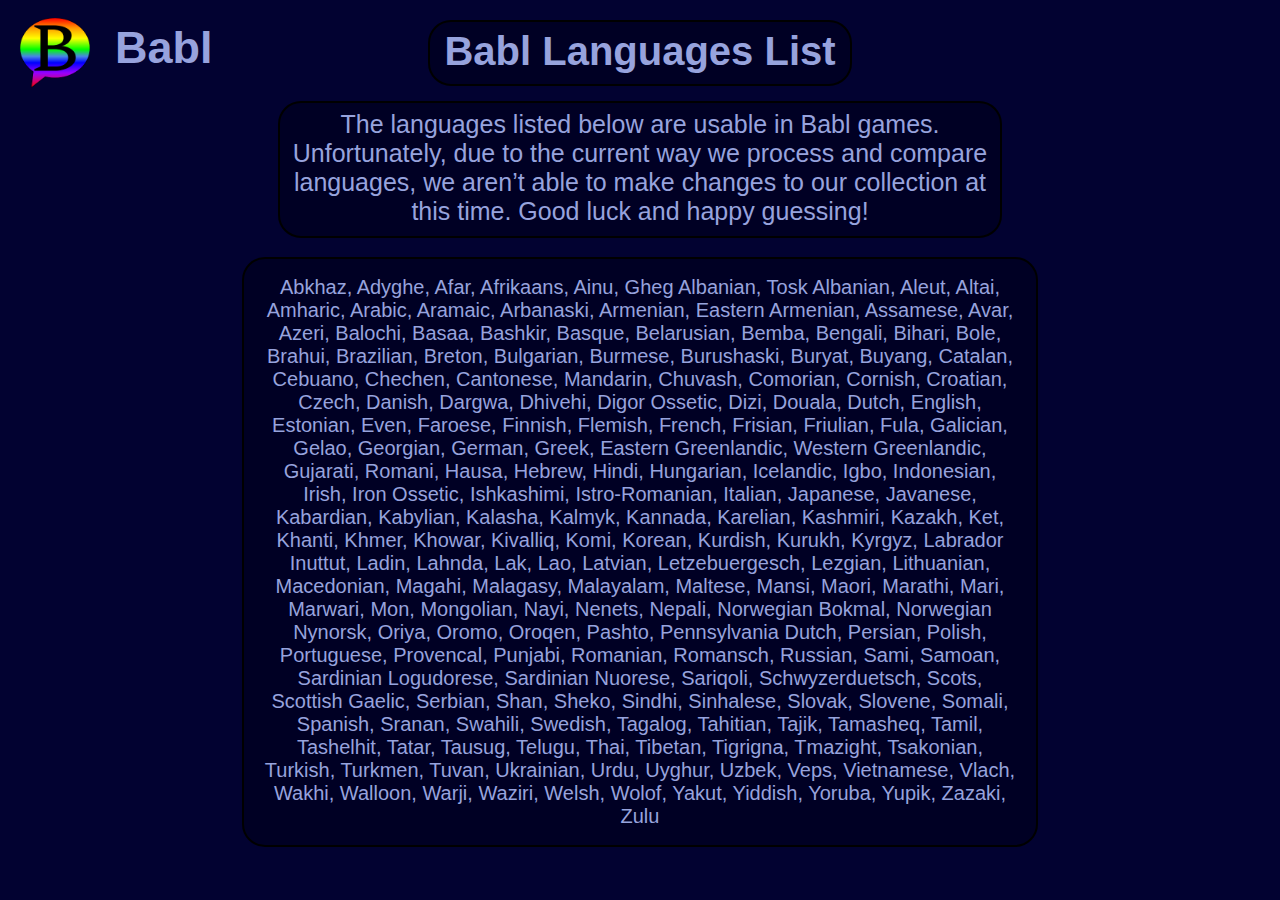
==== commit 9c813210: "reorganize proximity data structure, make percentage loading much faster" ====
--- a/list.html
+++ b/list.html
@@ -15,7 +15,7 @@
   <br>
 
   <div class="langs">
-      Abkhaz, Adyghe, Afar, Afrikaans, Ainu, Gheg Albanian, Tosk Albanian, Aleut, Altai, Amharic, Arabic, Armaic, Arbanaski, Armenian, Eastern Albanian, Assamese, Avar, Azeri, Balochi, Basaa, Bashkir, Basque, Belarusian, Bemba, Bengali, Bihari, Bole, Brahui, Brazilian, Breton, Bulgarian, Burmese, Burushaski, Buryat, Buyang, Catalan, Cebuano, Chechen, Cantonese, Mandarin, Chuvash, Comorian, Cornish, Croatian, Czech, Danish, Dargwa, Dhivehi, Digor Ossetic, Dizi, Douala, Dutch, English, Estonian, Even, Faroese, Finnish, Flemish, French, Frisian, Friulian, Fula, Galician, Gelao, Georgian, German, Greek, Eastern Greenlandic, Western Greenlandic, Gujarati, Gypsy Romani, Hausa, Hebrew, Hindi, Hungarian, Icelandic, Igbo, Indonesian, Irish, Iron Ossetic, Ishkashimi, Istro-Romanian, Italian, Japanese, Javanese, Kabardian, Kabylian, Kalasha, Kalmyk, Kannada, Karelian, Kashmiri, Kazakh, Ket, Khanti, Khmer, Khowar, Kivalliq, Komi, Korean, Kurdish, Kurukh, Kyrgyz, Labrador Inuttut, Ladin, Lahnda, Lak, Lao, Latvian, Letzebuergesch, Lezgian, Lithuanian, Macedonian, Magahi, Malagasy, Malayalam, Maltese, Mansi, Maori, Marathi, Mari, Marwari, Mon, Mongolian, Nayi, Nenets, Nepali, Norwegian Bokmal, Norwegian Nynorsk, Oriya, Oromo, Oroqen, Pashto, Pennsylvania Dutch, Persian, Polish, Portuguese, Provencal, Punjabi, Romanian, Romansch, Russian, Sami, Samoan, Sardinian Logudorese, Sardinian Nuorese, Sariqoli, Schwyzerduetsch, Scots, Scottish Gaelic, Serbian, Shan, Sheko, Sindhi, Sinhalese, Slovak, Slovene, Somali, Spanish, Sranan, Swahili, Swedish, Tagalog, Tahitian, Tajik, Tamasheq, Tamil, Tashelhit, Tatar, Tausug, Telugu, Thai, Tibetan, Tigrigna, Tmazight, Tsakonian, Turkish, Turkmen, Tuvan, Ukrainian, Urdu, Uyghur, Uzbek, Veps, Vietnamese, Vlach, Wakhi, Walloon, Warji, Waziri, Welsh, Wolof, Yakut, Yiddish, Yoruba, Yupik, Zazaki, Zulu
+      Abkhaz, Adyghe, Afar, Afrikaans, Ainu, Gheg Albanian, Tosk Albanian, Aleut, Altai, Amharic, Arabic, Aramaic, Arbanaski, Armenian, Eastern Armenian, Assamese, Avar, Azeri, Balochi, Basaa, Bashkir, Basque, Belarusian, Bemba, Bengali, Bihari, Bole, Brahui, Brazilian, Breton, Bulgarian, Burmese, Burushaski, Buryat, Buyang, Catalan, Cebuano, Chechen, Cantonese, Mandarin, Chuvash, Comorian, Cornish, Croatian, Czech, Danish, Dargwa, Dhivehi, Digor Ossetic, Dizi, Douala, Dutch, English, Estonian, Even, Faroese, Finnish, Flemish, French, Frisian, Friulian, Fula, Galician, Gelao, Georgian, German, Greek, Eastern Greenlandic, Western Greenlandic, Gujarati, Romani, Hausa, Hebrew, Hindi, Hungarian, Icelandic, Igbo, Indonesian, Irish, Iron Ossetic, Ishkashimi, Istro-Romanian, Italian, Japanese, Javanese, Kabardian, Kabylian, Kalasha, Kalmyk, Kannada, Karelian, Kashmiri, Kazakh, Ket, Khanti, Khmer, Khowar, Kivalliq, Komi, Korean, Kurdish, Kurukh, Kyrgyz, Labrador Inuttut, Ladin, Lahnda, Lak, Lao, Latvian, Letzebuergesch, Lezgian, Lithuanian, Macedonian, Magahi, Malagasy, Malayalam, Maltese, Mansi, Maori, Marathi, Mari, Marwari, Mon, Mongolian, Nayi, Nenets, Nepali, Norwegian Bokmal, Norwegian Nynorsk, Oriya, Oromo, Oroqen, Pashto, Pennsylvania Dutch, Persian, Polish, Portuguese, Provencal, Punjabi, Romanian, Romansch, Russian, Sami, Samoan, Sardinian Logudorese, Sardinian Nuorese, Sariqoli, Schwyzerduetsch, Scots, Scottish Gaelic, Serbian, Shan, Sheko, Sindhi, Sinhalese, Slovak, Slovene, Somali, Spanish, Sranan, Swahili, Swedish, Tagalog, Tahitian, Tajik, Tamasheq, Tamil, Tashelhit, Tatar, Tausug, Telugu, Thai, Tibetan, Tigrigna, Tmazight, Tsakonian, Turkish, Turkmen, Tuvan, Ukrainian, Urdu, Uyghur, Uzbek, Veps, Vietnamese, Vlach, Wakhi, Walloon, Warji, Waziri, Welsh, Wolof, Yakut, Yiddish, Yoruba, Yupik, Zazaki, Zulu
   </div>
 
 
--- a/style2.css
+++ b/style2.css
@@ -64,7 +64,7 @@
 }
 
 .title {
-  position: fixed;
+  position: absolute;
   left: 115px;
   top: 0%;
   padding-top: 0px;
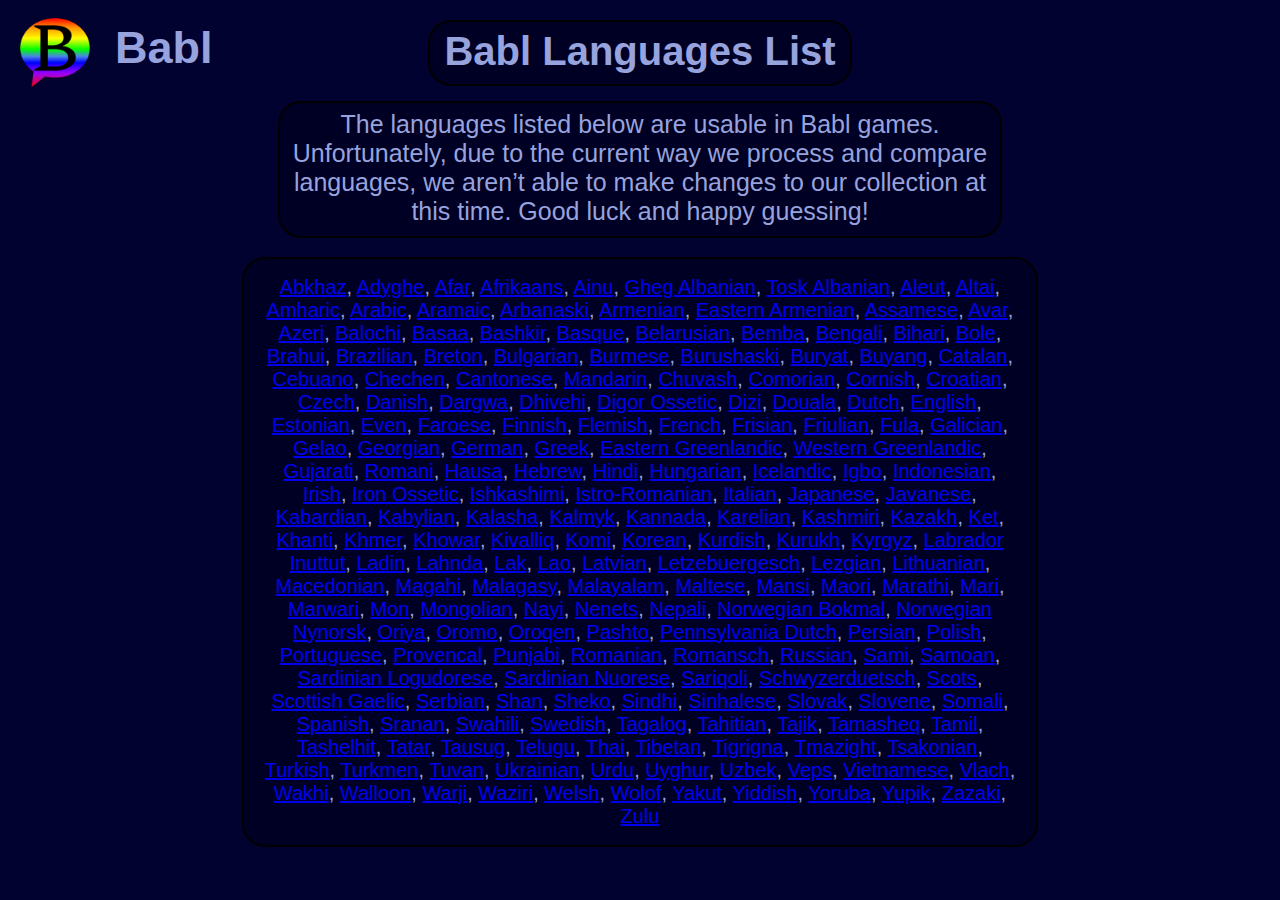
==== commit ee8d33cb: "add links to wikipedia in list" ====
--- a/list.html
+++ b/list.html
@@ -15,7 +15,204 @@
   <br>
 
   <div class="langs">
-      Abkhaz, Adyghe, Afar, Afrikaans, Ainu, Gheg Albanian, Tosk Albanian, Aleut, Altai, Amharic, Arabic, Aramaic, Arbanaski, Armenian, Eastern Armenian, Assamese, Avar, Azeri, Balochi, Basaa, Bashkir, Basque, Belarusian, Bemba, Bengali, Bihari, Bole, Brahui, Brazilian, Breton, Bulgarian, Burmese, Burushaski, Buryat, Buyang, Catalan, Cebuano, Chechen, Cantonese, Mandarin, Chuvash, Comorian, Cornish, Croatian, Czech, Danish, Dargwa, Dhivehi, Digor Ossetic, Dizi, Douala, Dutch, English, Estonian, Even, Faroese, Finnish, Flemish, French, Frisian, Friulian, Fula, Galician, Gelao, Georgian, German, Greek, Eastern Greenlandic, Western Greenlandic, Gujarati, Romani, Hausa, Hebrew, Hindi, Hungarian, Icelandic, Igbo, Indonesian, Irish, Iron Ossetic, Ishkashimi, Istro-Romanian, Italian, Japanese, Javanese, Kabardian, Kabylian, Kalasha, Kalmyk, Kannada, Karelian, Kashmiri, Kazakh, Ket, Khanti, Khmer, Khowar, Kivalliq, Komi, Korean, Kurdish, Kurukh, Kyrgyz, Labrador Inuttut, Ladin, Lahnda, Lak, Lao, Latvian, Letzebuergesch, Lezgian, Lithuanian, Macedonian, Magahi, Malagasy, Malayalam, Maltese, Mansi, Maori, Marathi, Mari, Marwari, Mon, Mongolian, Nayi, Nenets, Nepali, Norwegian Bokmal, Norwegian Nynorsk, Oriya, Oromo, Oroqen, Pashto, Pennsylvania Dutch, Persian, Polish, Portuguese, Provencal, Punjabi, Romanian, Romansch, Russian, Sami, Samoan, Sardinian Logudorese, Sardinian Nuorese, Sariqoli, Schwyzerduetsch, Scots, Scottish Gaelic, Serbian, Shan, Sheko, Sindhi, Sinhalese, Slovak, Slovene, Somali, Spanish, Sranan, Swahili, Swedish, Tagalog, Tahitian, Tajik, Tamasheq, Tamil, Tashelhit, Tatar, Tausug, Telugu, Thai, Tibetan, Tigrigna, Tmazight, Tsakonian, Turkish, Turkmen, Tuvan, Ukrainian, Urdu, Uyghur, Uzbek, Veps, Vietnamese, Vlach, Wakhi, Walloon, Warji, Waziri, Welsh, Wolof, Yakut, Yiddish, Yoruba, Yupik, Zazaki, Zulu
+    <a href='https://en.wikipedia.org/wiki/Abkhaz_language'>Abkhaz</a>, 
+    <a href='https://en.wikipedia.org/wiki/Adyghe_language'>Adyghe</a>, 
+    <a href='https://en.wikipedia.org/wiki/Afar_language'>Afar</a>, 
+    <a href='https://en.wikipedia.org/wiki/Afrikaans_language'>Afrikaans</a>, 
+    <a href='https://en.wikipedia.org/wiki/Ainu_language'>Ainu</a>, 
+    <a href='https://en.wikipedia.org/wiki/Gheg Albanian_language'>Gheg Albanian</a>, 
+    <a href='https://en.wikipedia.org/wiki/Tosk Albanian_language'>Tosk Albanian</a>, 
+    <a href='https://en.wikipedia.org/wiki/Aleut_language'>Aleut</a>, 
+    <a href='https://en.wikipedia.org/wiki/Altai_language'>Altai</a>, 
+    <a href='https://en.wikipedia.org/wiki/Amharic_language'>Amharic</a>, 
+    <a href='https://en.wikipedia.org/wiki/Arabic_language'>Arabic</a>, 
+    <a href='https://en.wikipedia.org/wiki/Aramaic_language'>Aramaic</a>, 
+    <a href='https://en.wikipedia.org/wiki/Arbanaski_language'>Arbanaski</a>, 
+    <a href='https://en.wikipedia.org/wiki/Armenian_language'>Armenian</a>, 
+    <a href='https://en.wikipedia.org/wiki/Eastern Armenian_language'>Eastern Armenian</a>, 
+    <a href='https://en.wikipedia.org/wiki/Assamese_language'>Assamese</a>, 
+    <a href='https://en.wikipedia.org/wiki/Avar_language'>Avar</a>, 
+    <a href='https://en.wikipedia.org/wiki/Azeri_language'>Azeri</a>, 
+    <a href='https://en.wikipedia.org/wiki/Balochi_language'>Balochi</a>, 
+    <a href='https://en.wikipedia.org/wiki/Basaa_language'>Basaa</a>, 
+    <a href='https://en.wikipedia.org/wiki/Bashkir_language'>Bashkir</a>, 
+    <a href='https://en.wikipedia.org/wiki/Basque_language'>Basque</a>, 
+    <a href='https://en.wikipedia.org/wiki/Belarusian_language'>Belarusian</a>, 
+    <a href='https://en.wikipedia.org/wiki/Bemba_language'>Bemba</a>, 
+    <a href='https://en.wikipedia.org/wiki/Bengali_language'>Bengali</a>, 
+    <a href='https://en.wikipedia.org/wiki/Bihari_language'>Bihari</a>, 
+    <a href='https://en.wikipedia.org/wiki/Bole_language'>Bole</a>, 
+    <a href='https://en.wikipedia.org/wiki/Brahui_language'>Brahui</a>, 
+    <a href='https://en.wikipedia.org/wiki/Brazilian_language'>Brazilian</a>, 
+    <a href='https://en.wikipedia.org/wiki/Breton_language'>Breton</a>, 
+    <a href='https://en.wikipedia.org/wiki/Bulgarian_language'>Bulgarian</a>, 
+    <a href='https://en.wikipedia.org/wiki/Burmese_language'>Burmese</a>, 
+    <a href='https://en.wikipedia.org/wiki/Burushaski_language'>Burushaski</a>, 
+    <a href='https://en.wikipedia.org/wiki/Buryat_language'>Buryat</a>, 
+    <a href='https://en.wikipedia.org/wiki/Buyang_language'>Buyang</a>, 
+    <a href='https://en.wikipedia.org/wiki/Catalan_language'>Catalan</a>, 
+    <a href='https://en.wikipedia.org/wiki/Cebuano_language'>Cebuano</a>, 
+    <a href='https://en.wikipedia.org/wiki/Chechen_language'>Chechen</a>, 
+    <a href='https://en.wikipedia.org/wiki/Cantonese_language'>Cantonese</a>, 
+    <a href='https://en.wikipedia.org/wiki/Mandarin_language'>Mandarin</a>, 
+    <a href='https://en.wikipedia.org/wiki/Chuvash_language'>Chuvash</a>, 
+    <a href='https://en.wikipedia.org/wiki/Comorian_language'>Comorian</a>, 
+    <a href='https://en.wikipedia.org/wiki/Cornish_language'>Cornish</a>, 
+    <a href='https://en.wikipedia.org/wiki/Croatian_language'>Croatian</a>, 
+    <a href='https://en.wikipedia.org/wiki/Czech_language'>Czech</a>, 
+    <a href='https://en.wikipedia.org/wiki/Danish_language'>Danish</a>, 
+    <a href='https://en.wikipedia.org/wiki/Dargwa_language'>Dargwa</a>, 
+    <a href='https://en.wikipedia.org/wiki/Dhivehi_language'>Dhivehi</a>, 
+    <a href='https://en.wikipedia.org/wiki/Digor Ossetic_language'>Digor Ossetic</a>, 
+    <a href='https://en.wikipedia.org/wiki/Dizi_language'>Dizi</a>, 
+    <a href='https://en.wikipedia.org/wiki/Douala_language'>Douala</a>, 
+    <a href='https://en.wikipedia.org/wiki/Dutch_language'>Dutch</a>, 
+    <a href='https://en.wikipedia.org/wiki/English_language'>English</a>, 
+    <a href='https://en.wikipedia.org/wiki/Estonian_language'>Estonian</a>, 
+    <a href='https://en.wikipedia.org/wiki/Even_language'>Even</a>, 
+    <a href='https://en.wikipedia.org/wiki/Faroese_language'>Faroese</a>, 
+    <a href='https://en.wikipedia.org/wiki/Finnish_language'>Finnish</a>, 
+    <a href='https://en.wikipedia.org/wiki/Flemish_language'>Flemish</a>, 
+    <a href='https://en.wikipedia.org/wiki/French_language'>French</a>, 
+    <a href='https://en.wikipedia.org/wiki/Frisian_language'>Frisian</a>, 
+    <a href='https://en.wikipedia.org/wiki/Friulian_language'>Friulian</a>, 
+    <a href='https://en.wikipedia.org/wiki/Fula_language'>Fula</a>, 
+    <a href='https://en.wikipedia.org/wiki/Galician_language'>Galician</a>, 
+    <a href='https://en.wikipedia.org/wiki/Gelao_language'>Gelao</a>, 
+    <a href='https://en.wikipedia.org/wiki/Georgian_language'>Georgian</a>, 
+    <a href='https://en.wikipedia.org/wiki/German_language'>German</a>, 
+    <a href='https://en.wikipedia.org/wiki/Greek_language'>Greek</a>, 
+    <a href='https://en.wikipedia.org/wiki/Eastern Greenlandic_language'>Eastern Greenlandic</a>, 
+    <a href='https://en.wikipedia.org/wiki/Western Greenlandic_language'>Western Greenlandic</a>, 
+    <a href='https://en.wikipedia.org/wiki/Gujarati_language'>Gujarati</a>, 
+    <a href='https://en.wikipedia.org/wiki/Romani_language'>Romani</a>, 
+    <a href='https://en.wikipedia.org/wiki/Hausa_language'>Hausa</a>, 
+    <a href='https://en.wikipedia.org/wiki/Hebrew_language'>Hebrew</a>, 
+    <a href='https://en.wikipedia.org/wiki/Hindi_language'>Hindi</a>, 
+    <a href='https://en.wikipedia.org/wiki/Hungarian_language'>Hungarian</a>, 
+    <a href='https://en.wikipedia.org/wiki/Icelandic_language'>Icelandic</a>, 
+    <a href='https://en.wikipedia.org/wiki/Igbo_language'>Igbo</a>, 
+    <a href='https://en.wikipedia.org/wiki/Indonesian_language'>Indonesian</a>, 
+    <a href='https://en.wikipedia.org/wiki/Irish_language'>Irish</a>, 
+    <a href='https://en.wikipedia.org/wiki/Iron Ossetic_language'>Iron Ossetic</a>, 
+    <a href='https://en.wikipedia.org/wiki/Ishkashimi_language'>Ishkashimi</a>, 
+    <a href='https://en.wikipedia.org/wiki/Istro-Romanian_language'>Istro-Romanian</a>, 
+    <a href='https://en.wikipedia.org/wiki/Italian_language'>Italian</a>, 
+    <a href='https://en.wikipedia.org/wiki/Japanese_language'>Japanese</a>, 
+    <a href='https://en.wikipedia.org/wiki/Javanese_language'>Javanese</a>, 
+    <a href='https://en.wikipedia.org/wiki/Kabardian_language'>Kabardian</a>, 
+    <a href='https://en.wikipedia.org/wiki/Kabylian_language'>Kabylian</a>, 
+    <a href='https://en.wikipedia.org/wiki/Kalasha_language'>Kalasha</a>, 
+    <a href='https://en.wikipedia.org/wiki/Kalmyk_language'>Kalmyk</a>, 
+    <a href='https://en.wikipedia.org/wiki/Kannada_language'>Kannada</a>, 
+    <a href='https://en.wikipedia.org/wiki/Karelian_language'>Karelian</a>, 
+    <a href='https://en.wikipedia.org/wiki/Kashmiri_language'>Kashmiri</a>, 
+    <a href='https://en.wikipedia.org/wiki/Kazakh_language'>Kazakh</a>, 
+    <a href='https://en.wikipedia.org/wiki/Ket_language'>Ket</a>, 
+    <a href='https://en.wikipedia.org/wiki/Khanti_language'>Khanti</a>, 
+    <a href='https://en.wikipedia.org/wiki/Khmer_language'>Khmer</a>, 
+    <a href='https://en.wikipedia.org/wiki/Khowar_language'>Khowar</a>, 
+    <a href='https://en.wikipedia.org/wiki/Kivalliq_language'>Kivalliq</a>, 
+    <a href='https://en.wikipedia.org/wiki/Komi_language'>Komi</a>, 
+    <a href='https://en.wikipedia.org/wiki/Korean_language'>Korean</a>, 
+    <a href='https://en.wikipedia.org/wiki/Kurdish_language'>Kurdish</a>, 
+    <a href='https://en.wikipedia.org/wiki/Kurukh_language'>Kurukh</a>, 
+    <a href='https://en.wikipedia.org/wiki/Kyrgyz_language'>Kyrgyz</a>, 
+    <a href='https://en.wikipedia.org/wiki/Labrador Inuttut_language'>Labrador Inuttut</a>, 
+    <a href='https://en.wikipedia.org/wiki/Ladin_language'>Ladin</a>, 
+    <a href='https://en.wikipedia.org/wiki/Lahnda_language'>Lahnda</a>, 
+    <a href='https://en.wikipedia.org/wiki/Lak_language'>Lak</a>, 
+    <a href='https://en.wikipedia.org/wiki/Lao_language'>Lao</a>, 
+    <a href='https://en.wikipedia.org/wiki/Latvian_language'>Latvian</a>, 
+    <a href='https://en.wikipedia.org/wiki/Letzebuergesch_language'>Letzebuergesch</a>, 
+    <a href='https://en.wikipedia.org/wiki/Lezgian_language'>Lezgian</a>, 
+    <a href='https://en.wikipedia.org/wiki/Lithuanian_language'>Lithuanian</a>, 
+    <a href='https://en.wikipedia.org/wiki/Macedonian_language'>Macedonian</a>, 
+    <a href='https://en.wikipedia.org/wiki/Magahi_language'>Magahi</a>, 
+    <a href='https://en.wikipedia.org/wiki/Malagasy_language'>Malagasy</a>, 
+    <a href='https://en.wikipedia.org/wiki/Malayalam_language'>Malayalam</a>, 
+    <a href='https://en.wikipedia.org/wiki/Maltese_language'>Maltese</a>, 
+    <a href='https://en.wikipedia.org/wiki/Mansi_language'>Mansi</a>, 
+    <a href='https://en.wikipedia.org/wiki/Maori_language'>Maori</a>, 
+    <a href='https://en.wikipedia.org/wiki/Marathi_language'>Marathi</a>, 
+    <a href='https://en.wikipedia.org/wiki/Mari_language'>Mari</a>, 
+    <a href='https://en.wikipedia.org/wiki/Marwari_language'>Marwari</a>, 
+    <a href='https://en.wikipedia.org/wiki/Mon_language'>Mon</a>, 
+    <a href='https://en.wikipedia.org/wiki/Mongolian_language'>Mongolian</a>, 
+    <a href='https://en.wikipedia.org/wiki/Nayi_language'>Nayi</a>, 
+    <a href='https://en.wikipedia.org/wiki/Nenets_language'>Nenets</a>, 
+    <a href='https://en.wikipedia.org/wiki/Nepali_language'>Nepali</a>, 
+    <a href='https://en.wikipedia.org/wiki/Norwegian Bokmal_language'>Norwegian Bokmal</a>, 
+    <a href='https://en.wikipedia.org/wiki/Norwegian Nynorsk_language'>Norwegian Nynorsk</a>, 
+    <a href='https://en.wikipedia.org/wiki/Oriya_language'>Oriya</a>, 
+    <a href='https://en.wikipedia.org/wiki/Oromo_language'>Oromo</a>, 
+    <a href='https://en.wikipedia.org/wiki/Oroqen_language'>Oroqen</a>, 
+    <a href='https://en.wikipedia.org/wiki/Pashto_language'>Pashto</a>, 
+    <a href='https://en.wikipedia.org/wiki/Pennsylvania Dutch_language'>Pennsylvania Dutch</a>, 
+    <a href='https://en.wikipedia.org/wiki/Persian_language'>Persian</a>, 
+    <a href='https://en.wikipedia.org/wiki/Polish_language'>Polish</a>, 
+    <a href='https://en.wikipedia.org/wiki/Portuguese_language'>Portuguese</a>, 
+    <a href='https://en.wikipedia.org/wiki/Provencal_language'>Provencal</a>, 
+    <a href='https://en.wikipedia.org/wiki/Punjabi_language'>Punjabi</a>, 
+    <a href='https://en.wikipedia.org/wiki/Romanian_language'>Romanian</a>, 
+    <a href='https://en.wikipedia.org/wiki/Romansch_language'>Romansch</a>, 
+    <a href='https://en.wikipedia.org/wiki/Russian_language'>Russian</a>, 
+    <a href='https://en.wikipedia.org/wiki/Sami_language'>Sami</a>, 
+    <a href='https://en.wikipedia.org/wiki/Samoan_language'>Samoan</a>, 
+    <a href='https://en.wikipedia.org/wiki/Sardinian Logudorese_language'>Sardinian Logudorese</a>, 
+    <a href='https://en.wikipedia.org/wiki/Sardinian Nuorese_language'>Sardinian Nuorese</a>, 
+    <a href='https://en.wikipedia.org/wiki/Sariqoli_language'>Sariqoli</a>, 
+    <a href='https://en.wikipedia.org/wiki/Schwyzerduetsch_language'>Schwyzerduetsch</a>, 
+    <a href='https://en.wikipedia.org/wiki/Scots_language'>Scots</a>, 
+    <a href='https://en.wikipedia.org/wiki/Scottish Gaelic_language'>Scottish Gaelic</a>, 
+    <a href='https://en.wikipedia.org/wiki/Serbian_language'>Serbian</a>, 
+    <a href='https://en.wikipedia.org/wiki/Shan_language'>Shan</a>, 
+    <a href='https://en.wikipedia.org/wiki/Sheko_language'>Sheko</a>, 
+    <a href='https://en.wikipedia.org/wiki/Sindhi_language'>Sindhi</a>, 
+    <a href='https://en.wikipedia.org/wiki/Sinhalese_language'>Sinhalese</a>, 
+    <a href='https://en.wikipedia.org/wiki/Slovak_language'>Slovak</a>, 
+    <a href='https://en.wikipedia.org/wiki/Slovene_language'>Slovene</a>, 
+    <a href='https://en.wikipedia.org/wiki/Somali_language'>Somali</a>, 
+    <a href='https://en.wikipedia.org/wiki/Spanish_language'>Spanish</a>, 
+    <a href='https://en.wikipedia.org/wiki/Sranan_language'>Sranan</a>, 
+    <a href='https://en.wikipedia.org/wiki/Swahili_language'>Swahili</a>, 
+    <a href='https://en.wikipedia.org/wiki/Swedish_language'>Swedish</a>, 
+    <a href='https://en.wikipedia.org/wiki/Tagalog_language'>Tagalog</a>, 
+    <a href='https://en.wikipedia.org/wiki/Tahitian_language'>Tahitian</a>, 
+    <a href='https://en.wikipedia.org/wiki/Tajik_language'>Tajik</a>, 
+    <a href='https://en.wikipedia.org/wiki/Tamasheq_language'>Tamasheq</a>, 
+    <a href='https://en.wikipedia.org/wiki/Tamil_language'>Tamil</a>, 
+    <a href='https://en.wikipedia.org/wiki/Tashelhit_language'>Tashelhit</a>, 
+    <a href='https://en.wikipedia.org/wiki/Tatar_language'>Tatar</a>, 
+    <a href='https://en.wikipedia.org/wiki/Tausug_language'>Tausug</a>, 
+    <a href='https://en.wikipedia.org/wiki/Telugu_language'>Telugu</a>, 
+    <a href='https://en.wikipedia.org/wiki/Thai_language'>Thai</a>, 
+    <a href='https://en.wikipedia.org/wiki/Tibetan_language'>Tibetan</a>, 
+    <a href='https://en.wikipedia.org/wiki/Tigrigna_language'>Tigrigna</a>, 
+    <a href='https://en.wikipedia.org/wiki/Tmazight_language'>Tmazight</a>, 
+    <a href='https://en.wikipedia.org/wiki/Tsakonian_language'>Tsakonian</a>, 
+    <a href='https://en.wikipedia.org/wiki/Turkish_language'>Turkish</a>, 
+    <a href='https://en.wikipedia.org/wiki/Turkmen_language'>Turkmen</a>, 
+    <a href='https://en.wikipedia.org/wiki/Tuvan_language'>Tuvan</a>, 
+    <a href='https://en.wikipedia.org/wiki/Ukrainian_language'>Ukrainian</a>, 
+    <a href='https://en.wikipedia.org/wiki/Urdu_language'>Urdu</a>, 
+    <a href='https://en.wikipedia.org/wiki/Uyghur_language'>Uyghur</a>, 
+    <a href='https://en.wikipedia.org/wiki/Uzbek_language'>Uzbek</a>, 
+    <a href='https://en.wikipedia.org/wiki/Veps_language'>Veps</a>, 
+    <a href='https://en.wikipedia.org/wiki/Vietnamese_language'>Vietnamese</a>, 
+    <a href='https://en.wikipedia.org/wiki/Vlach_language'>Vlach</a>, 
+    <a href='https://en.wikipedia.org/wiki/Wakhi_language'>Wakhi</a>, 
+    <a href='https://en.wikipedia.org/wiki/Walloon_language'>Walloon</a>, 
+    <a href='https://en.wikipedia.org/wiki/Warji_language'>Warji</a>, 
+    <a href='https://en.wikipedia.org/wiki/Waziri_language'>Waziri</a>, 
+    <a href='https://en.wikipedia.org/wiki/Welsh_language'>Welsh</a>, 
+    <a href='https://en.wikipedia.org/wiki/Wolof_language'>Wolof</a>, 
+    <a href='https://en.wikipedia.org/wiki/Yakut_language'>Yakut</a>, 
+    <a href='https://en.wikipedia.org/wiki/Yiddish_language'>Yiddish</a>, 
+    <a href='https://en.wikipedia.org/wiki/Yoruba_language'>Yoruba</a>, 
+    <a href='https://en.wikipedia.org/wiki/Yupik_language'>Yupik</a>, 
+    <a href='https://en.wikipedia.org/wiki/Zazaki_language'>Zazaki</a>, 
+    <a href='https://en.wikipedia.org/wiki/Zulu_language'>Zulu</a>
   </div>
 
 
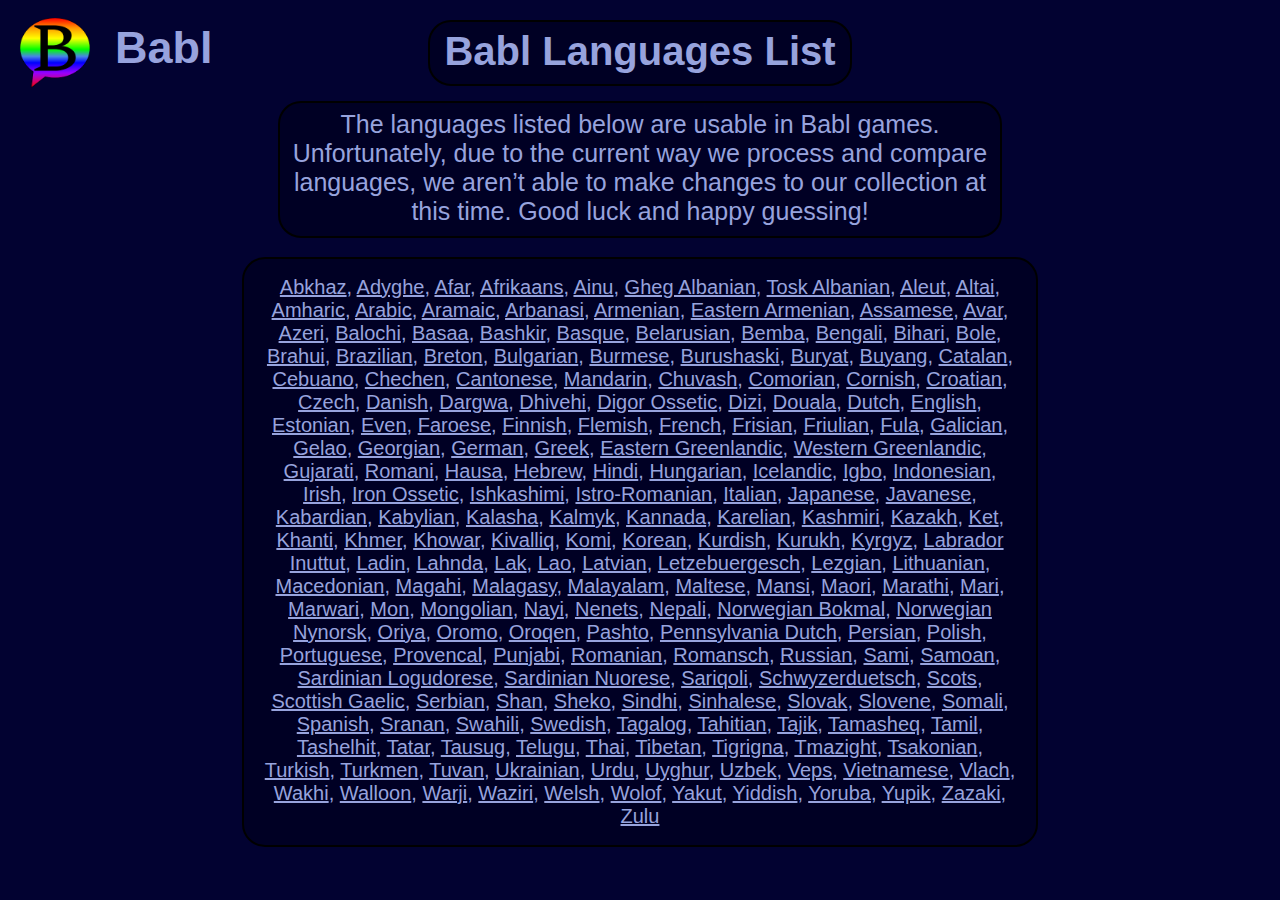
==== commit 4226e74c: "make list.html languages link to wikipedia" ====
--- a/list.html
+++ b/list.html
@@ -15,204 +15,204 @@
   <br>
 
   <div class="langs">
-    <a href='https://en.wikipedia.org/wiki/Abkhaz_language'>Abkhaz</a>, 
-    <a href='https://en.wikipedia.org/wiki/Adyghe_language'>Adyghe</a>, 
-    <a href='https://en.wikipedia.org/wiki/Afar_language'>Afar</a>, 
-    <a href='https://en.wikipedia.org/wiki/Afrikaans_language'>Afrikaans</a>, 
-    <a href='https://en.wikipedia.org/wiki/Ainu_language'>Ainu</a>, 
-    <a href='https://en.wikipedia.org/wiki/Gheg Albanian_language'>Gheg Albanian</a>, 
-    <a href='https://en.wikipedia.org/wiki/Tosk Albanian_language'>Tosk Albanian</a>, 
-    <a href='https://en.wikipedia.org/wiki/Aleut_language'>Aleut</a>, 
-    <a href='https://en.wikipedia.org/wiki/Altai_language'>Altai</a>, 
-    <a href='https://en.wikipedia.org/wiki/Amharic_language'>Amharic</a>, 
-    <a href='https://en.wikipedia.org/wiki/Arabic_language'>Arabic</a>, 
-    <a href='https://en.wikipedia.org/wiki/Aramaic_language'>Aramaic</a>, 
-    <a href='https://en.wikipedia.org/wiki/Arbanaski_language'>Arbanaski</a>, 
-    <a href='https://en.wikipedia.org/wiki/Armenian_language'>Armenian</a>, 
-    <a href='https://en.wikipedia.org/wiki/Eastern Armenian_language'>Eastern Armenian</a>, 
-    <a href='https://en.wikipedia.org/wiki/Assamese_language'>Assamese</a>, 
-    <a href='https://en.wikipedia.org/wiki/Avar_language'>Avar</a>, 
-    <a href='https://en.wikipedia.org/wiki/Azeri_language'>Azeri</a>, 
-    <a href='https://en.wikipedia.org/wiki/Balochi_language'>Balochi</a>, 
-    <a href='https://en.wikipedia.org/wiki/Basaa_language'>Basaa</a>, 
-    <a href='https://en.wikipedia.org/wiki/Bashkir_language'>Bashkir</a>, 
-    <a href='https://en.wikipedia.org/wiki/Basque_language'>Basque</a>, 
-    <a href='https://en.wikipedia.org/wiki/Belarusian_language'>Belarusian</a>, 
-    <a href='https://en.wikipedia.org/wiki/Bemba_language'>Bemba</a>, 
-    <a href='https://en.wikipedia.org/wiki/Bengali_language'>Bengali</a>, 
-    <a href='https://en.wikipedia.org/wiki/Bihari_language'>Bihari</a>, 
-    <a href='https://en.wikipedia.org/wiki/Bole_language'>Bole</a>, 
-    <a href='https://en.wikipedia.org/wiki/Brahui_language'>Brahui</a>, 
-    <a href='https://en.wikipedia.org/wiki/Brazilian_language'>Brazilian</a>, 
-    <a href='https://en.wikipedia.org/wiki/Breton_language'>Breton</a>, 
-    <a href='https://en.wikipedia.org/wiki/Bulgarian_language'>Bulgarian</a>, 
-    <a href='https://en.wikipedia.org/wiki/Burmese_language'>Burmese</a>, 
-    <a href='https://en.wikipedia.org/wiki/Burushaski_language'>Burushaski</a>, 
-    <a href='https://en.wikipedia.org/wiki/Buryat_language'>Buryat</a>, 
-    <a href='https://en.wikipedia.org/wiki/Buyang_language'>Buyang</a>, 
-    <a href='https://en.wikipedia.org/wiki/Catalan_language'>Catalan</a>, 
-    <a href='https://en.wikipedia.org/wiki/Cebuano_language'>Cebuano</a>, 
-    <a href='https://en.wikipedia.org/wiki/Chechen_language'>Chechen</a>, 
-    <a href='https://en.wikipedia.org/wiki/Cantonese_language'>Cantonese</a>, 
-    <a href='https://en.wikipedia.org/wiki/Mandarin_language'>Mandarin</a>, 
-    <a href='https://en.wikipedia.org/wiki/Chuvash_language'>Chuvash</a>, 
-    <a href='https://en.wikipedia.org/wiki/Comorian_language'>Comorian</a>, 
-    <a href='https://en.wikipedia.org/wiki/Cornish_language'>Cornish</a>, 
-    <a href='https://en.wikipedia.org/wiki/Croatian_language'>Croatian</a>, 
-    <a href='https://en.wikipedia.org/wiki/Czech_language'>Czech</a>, 
-    <a href='https://en.wikipedia.org/wiki/Danish_language'>Danish</a>, 
-    <a href='https://en.wikipedia.org/wiki/Dargwa_language'>Dargwa</a>, 
-    <a href='https://en.wikipedia.org/wiki/Dhivehi_language'>Dhivehi</a>, 
-    <a href='https://en.wikipedia.org/wiki/Digor Ossetic_language'>Digor Ossetic</a>, 
-    <a href='https://en.wikipedia.org/wiki/Dizi_language'>Dizi</a>, 
-    <a href='https://en.wikipedia.org/wiki/Douala_language'>Douala</a>, 
-    <a href='https://en.wikipedia.org/wiki/Dutch_language'>Dutch</a>, 
-    <a href='https://en.wikipedia.org/wiki/English_language'>English</a>, 
-    <a href='https://en.wikipedia.org/wiki/Estonian_language'>Estonian</a>, 
-    <a href='https://en.wikipedia.org/wiki/Even_language'>Even</a>, 
-    <a href='https://en.wikipedia.org/wiki/Faroese_language'>Faroese</a>, 
-    <a href='https://en.wikipedia.org/wiki/Finnish_language'>Finnish</a>, 
-    <a href='https://en.wikipedia.org/wiki/Flemish_language'>Flemish</a>, 
-    <a href='https://en.wikipedia.org/wiki/French_language'>French</a>, 
-    <a href='https://en.wikipedia.org/wiki/Frisian_language'>Frisian</a>, 
-    <a href='https://en.wikipedia.org/wiki/Friulian_language'>Friulian</a>, 
-    <a href='https://en.wikipedia.org/wiki/Fula_language'>Fula</a>, 
-    <a href='https://en.wikipedia.org/wiki/Galician_language'>Galician</a>, 
-    <a href='https://en.wikipedia.org/wiki/Gelao_language'>Gelao</a>, 
-    <a href='https://en.wikipedia.org/wiki/Georgian_language'>Georgian</a>, 
-    <a href='https://en.wikipedia.org/wiki/German_language'>German</a>, 
-    <a href='https://en.wikipedia.org/wiki/Greek_language'>Greek</a>, 
-    <a href='https://en.wikipedia.org/wiki/Eastern Greenlandic_language'>Eastern Greenlandic</a>, 
-    <a href='https://en.wikipedia.org/wiki/Western Greenlandic_language'>Western Greenlandic</a>, 
-    <a href='https://en.wikipedia.org/wiki/Gujarati_language'>Gujarati</a>, 
-    <a href='https://en.wikipedia.org/wiki/Romani_language'>Romani</a>, 
-    <a href='https://en.wikipedia.org/wiki/Hausa_language'>Hausa</a>, 
-    <a href='https://en.wikipedia.org/wiki/Hebrew_language'>Hebrew</a>, 
-    <a href='https://en.wikipedia.org/wiki/Hindi_language'>Hindi</a>, 
-    <a href='https://en.wikipedia.org/wiki/Hungarian_language'>Hungarian</a>, 
-    <a href='https://en.wikipedia.org/wiki/Icelandic_language'>Icelandic</a>, 
-    <a href='https://en.wikipedia.org/wiki/Igbo_language'>Igbo</a>, 
-    <a href='https://en.wikipedia.org/wiki/Indonesian_language'>Indonesian</a>, 
-    <a href='https://en.wikipedia.org/wiki/Irish_language'>Irish</a>, 
-    <a href='https://en.wikipedia.org/wiki/Iron Ossetic_language'>Iron Ossetic</a>, 
-    <a href='https://en.wikipedia.org/wiki/Ishkashimi_language'>Ishkashimi</a>, 
-    <a href='https://en.wikipedia.org/wiki/Istro-Romanian_language'>Istro-Romanian</a>, 
-    <a href='https://en.wikipedia.org/wiki/Italian_language'>Italian</a>, 
-    <a href='https://en.wikipedia.org/wiki/Japanese_language'>Japanese</a>, 
-    <a href='https://en.wikipedia.org/wiki/Javanese_language'>Javanese</a>, 
-    <a href='https://en.wikipedia.org/wiki/Kabardian_language'>Kabardian</a>, 
-    <a href='https://en.wikipedia.org/wiki/Kabylian_language'>Kabylian</a>, 
-    <a href='https://en.wikipedia.org/wiki/Kalasha_language'>Kalasha</a>, 
-    <a href='https://en.wikipedia.org/wiki/Kalmyk_language'>Kalmyk</a>, 
-    <a href='https://en.wikipedia.org/wiki/Kannada_language'>Kannada</a>, 
-    <a href='https://en.wikipedia.org/wiki/Karelian_language'>Karelian</a>, 
-    <a href='https://en.wikipedia.org/wiki/Kashmiri_language'>Kashmiri</a>, 
-    <a href='https://en.wikipedia.org/wiki/Kazakh_language'>Kazakh</a>, 
-    <a href='https://en.wikipedia.org/wiki/Ket_language'>Ket</a>, 
-    <a href='https://en.wikipedia.org/wiki/Khanti_language'>Khanti</a>, 
-    <a href='https://en.wikipedia.org/wiki/Khmer_language'>Khmer</a>, 
-    <a href='https://en.wikipedia.org/wiki/Khowar_language'>Khowar</a>, 
-    <a href='https://en.wikipedia.org/wiki/Kivalliq_language'>Kivalliq</a>, 
-    <a href='https://en.wikipedia.org/wiki/Komi_language'>Komi</a>, 
-    <a href='https://en.wikipedia.org/wiki/Korean_language'>Korean</a>, 
-    <a href='https://en.wikipedia.org/wiki/Kurdish_language'>Kurdish</a>, 
-    <a href='https://en.wikipedia.org/wiki/Kurukh_language'>Kurukh</a>, 
-    <a href='https://en.wikipedia.org/wiki/Kyrgyz_language'>Kyrgyz</a>, 
-    <a href='https://en.wikipedia.org/wiki/Labrador Inuttut_language'>Labrador Inuttut</a>, 
-    <a href='https://en.wikipedia.org/wiki/Ladin_language'>Ladin</a>, 
-    <a href='https://en.wikipedia.org/wiki/Lahnda_language'>Lahnda</a>, 
-    <a href='https://en.wikipedia.org/wiki/Lak_language'>Lak</a>, 
-    <a href='https://en.wikipedia.org/wiki/Lao_language'>Lao</a>, 
-    <a href='https://en.wikipedia.org/wiki/Latvian_language'>Latvian</a>, 
-    <a href='https://en.wikipedia.org/wiki/Letzebuergesch_language'>Letzebuergesch</a>, 
-    <a href='https://en.wikipedia.org/wiki/Lezgian_language'>Lezgian</a>, 
-    <a href='https://en.wikipedia.org/wiki/Lithuanian_language'>Lithuanian</a>, 
-    <a href='https://en.wikipedia.org/wiki/Macedonian_language'>Macedonian</a>, 
-    <a href='https://en.wikipedia.org/wiki/Magahi_language'>Magahi</a>, 
-    <a href='https://en.wikipedia.org/wiki/Malagasy_language'>Malagasy</a>, 
-    <a href='https://en.wikipedia.org/wiki/Malayalam_language'>Malayalam</a>, 
-    <a href='https://en.wikipedia.org/wiki/Maltese_language'>Maltese</a>, 
-    <a href='https://en.wikipedia.org/wiki/Mansi_language'>Mansi</a>, 
-    <a href='https://en.wikipedia.org/wiki/Maori_language'>Maori</a>, 
-    <a href='https://en.wikipedia.org/wiki/Marathi_language'>Marathi</a>, 
-    <a href='https://en.wikipedia.org/wiki/Mari_language'>Mari</a>, 
-    <a href='https://en.wikipedia.org/wiki/Marwari_language'>Marwari</a>, 
-    <a href='https://en.wikipedia.org/wiki/Mon_language'>Mon</a>, 
-    <a href='https://en.wikipedia.org/wiki/Mongolian_language'>Mongolian</a>, 
-    <a href='https://en.wikipedia.org/wiki/Nayi_language'>Nayi</a>, 
-    <a href='https://en.wikipedia.org/wiki/Nenets_language'>Nenets</a>, 
-    <a href='https://en.wikipedia.org/wiki/Nepali_language'>Nepali</a>, 
-    <a href='https://en.wikipedia.org/wiki/Norwegian Bokmal_language'>Norwegian Bokmal</a>, 
-    <a href='https://en.wikipedia.org/wiki/Norwegian Nynorsk_language'>Norwegian Nynorsk</a>, 
-    <a href='https://en.wikipedia.org/wiki/Oriya_language'>Oriya</a>, 
-    <a href='https://en.wikipedia.org/wiki/Oromo_language'>Oromo</a>, 
-    <a href='https://en.wikipedia.org/wiki/Oroqen_language'>Oroqen</a>, 
-    <a href='https://en.wikipedia.org/wiki/Pashto_language'>Pashto</a>, 
-    <a href='https://en.wikipedia.org/wiki/Pennsylvania Dutch_language'>Pennsylvania Dutch</a>, 
-    <a href='https://en.wikipedia.org/wiki/Persian_language'>Persian</a>, 
-    <a href='https://en.wikipedia.org/wiki/Polish_language'>Polish</a>, 
-    <a href='https://en.wikipedia.org/wiki/Portuguese_language'>Portuguese</a>, 
-    <a href='https://en.wikipedia.org/wiki/Provencal_language'>Provencal</a>, 
-    <a href='https://en.wikipedia.org/wiki/Punjabi_language'>Punjabi</a>, 
-    <a href='https://en.wikipedia.org/wiki/Romanian_language'>Romanian</a>, 
-    <a href='https://en.wikipedia.org/wiki/Romansch_language'>Romansch</a>, 
-    <a href='https://en.wikipedia.org/wiki/Russian_language'>Russian</a>, 
-    <a href='https://en.wikipedia.org/wiki/Sami_language'>Sami</a>, 
-    <a href='https://en.wikipedia.org/wiki/Samoan_language'>Samoan</a>, 
-    <a href='https://en.wikipedia.org/wiki/Sardinian Logudorese_language'>Sardinian Logudorese</a>, 
-    <a href='https://en.wikipedia.org/wiki/Sardinian Nuorese_language'>Sardinian Nuorese</a>, 
-    <a href='https://en.wikipedia.org/wiki/Sariqoli_language'>Sariqoli</a>, 
-    <a href='https://en.wikipedia.org/wiki/Schwyzerduetsch_language'>Schwyzerduetsch</a>, 
-    <a href='https://en.wikipedia.org/wiki/Scots_language'>Scots</a>, 
-    <a href='https://en.wikipedia.org/wiki/Scottish Gaelic_language'>Scottish Gaelic</a>, 
-    <a href='https://en.wikipedia.org/wiki/Serbian_language'>Serbian</a>, 
-    <a href='https://en.wikipedia.org/wiki/Shan_language'>Shan</a>, 
-    <a href='https://en.wikipedia.org/wiki/Sheko_language'>Sheko</a>, 
-    <a href='https://en.wikipedia.org/wiki/Sindhi_language'>Sindhi</a>, 
-    <a href='https://en.wikipedia.org/wiki/Sinhalese_language'>Sinhalese</a>, 
-    <a href='https://en.wikipedia.org/wiki/Slovak_language'>Slovak</a>, 
-    <a href='https://en.wikipedia.org/wiki/Slovene_language'>Slovene</a>, 
-    <a href='https://en.wikipedia.org/wiki/Somali_language'>Somali</a>, 
-    <a href='https://en.wikipedia.org/wiki/Spanish_language'>Spanish</a>, 
-    <a href='https://en.wikipedia.org/wiki/Sranan_language'>Sranan</a>, 
-    <a href='https://en.wikipedia.org/wiki/Swahili_language'>Swahili</a>, 
-    <a href='https://en.wikipedia.org/wiki/Swedish_language'>Swedish</a>, 
-    <a href='https://en.wikipedia.org/wiki/Tagalog_language'>Tagalog</a>, 
-    <a href='https://en.wikipedia.org/wiki/Tahitian_language'>Tahitian</a>, 
-    <a href='https://en.wikipedia.org/wiki/Tajik_language'>Tajik</a>, 
-    <a href='https://en.wikipedia.org/wiki/Tamasheq_language'>Tamasheq</a>, 
-    <a href='https://en.wikipedia.org/wiki/Tamil_language'>Tamil</a>, 
-    <a href='https://en.wikipedia.org/wiki/Tashelhit_language'>Tashelhit</a>, 
-    <a href='https://en.wikipedia.org/wiki/Tatar_language'>Tatar</a>, 
-    <a href='https://en.wikipedia.org/wiki/Tausug_language'>Tausug</a>, 
-    <a href='https://en.wikipedia.org/wiki/Telugu_language'>Telugu</a>, 
-    <a href='https://en.wikipedia.org/wiki/Thai_language'>Thai</a>, 
-    <a href='https://en.wikipedia.org/wiki/Tibetan_language'>Tibetan</a>, 
-    <a href='https://en.wikipedia.org/wiki/Tigrigna_language'>Tigrigna</a>, 
-    <a href='https://en.wikipedia.org/wiki/Tmazight_language'>Tmazight</a>, 
-    <a href='https://en.wikipedia.org/wiki/Tsakonian_language'>Tsakonian</a>, 
-    <a href='https://en.wikipedia.org/wiki/Turkish_language'>Turkish</a>, 
-    <a href='https://en.wikipedia.org/wiki/Turkmen_language'>Turkmen</a>, 
-    <a href='https://en.wikipedia.org/wiki/Tuvan_language'>Tuvan</a>, 
-    <a href='https://en.wikipedia.org/wiki/Ukrainian_language'>Ukrainian</a>, 
-    <a href='https://en.wikipedia.org/wiki/Urdu_language'>Urdu</a>, 
-    <a href='https://en.wikipedia.org/wiki/Uyghur_language'>Uyghur</a>, 
-    <a href='https://en.wikipedia.org/wiki/Uzbek_language'>Uzbek</a>, 
-    <a href='https://en.wikipedia.org/wiki/Veps_language'>Veps</a>, 
-    <a href='https://en.wikipedia.org/wiki/Vietnamese_language'>Vietnamese</a>, 
-    <a href='https://en.wikipedia.org/wiki/Vlach_language'>Vlach</a>, 
-    <a href='https://en.wikipedia.org/wiki/Wakhi_language'>Wakhi</a>, 
-    <a href='https://en.wikipedia.org/wiki/Walloon_language'>Walloon</a>, 
-    <a href='https://en.wikipedia.org/wiki/Warji_language'>Warji</a>, 
-    <a href='https://en.wikipedia.org/wiki/Waziri_language'>Waziri</a>, 
-    <a href='https://en.wikipedia.org/wiki/Welsh_language'>Welsh</a>, 
-    <a href='https://en.wikipedia.org/wiki/Wolof_language'>Wolof</a>, 
-    <a href='https://en.wikipedia.org/wiki/Yakut_language'>Yakut</a>, 
-    <a href='https://en.wikipedia.org/wiki/Yiddish_language'>Yiddish</a>, 
-    <a href='https://en.wikipedia.org/wiki/Yoruba_language'>Yoruba</a>, 
-    <a href='https://en.wikipedia.org/wiki/Yupik_language'>Yupik</a>, 
-    <a href='https://en.wikipedia.org/wiki/Zazaki_language'>Zazaki</a>, 
-    <a href='https://en.wikipedia.org/wiki/Zulu_language'>Zulu</a>
+<a class='inner-link' href='https://en.wikipedia.org/wiki/Abkhaz_language'>Abkhaz</a>, 
+<a class='inner-link' href='https://en.wikipedia.org/wiki/Adyghe_language'>Adyghe</a>, 
+<a class='inner-link' href='https://en.wikipedia.org/wiki/Afar_language'>Afar</a>, 
+<a class='inner-link' href='https://en.wikipedia.org/wiki/Afrikaans_language'>Afrikaans</a>, 
+<a class='inner-link' href='https://en.wikipedia.org/wiki/Ainu_language'>Ainu</a>, 
+<a class='inner-link' href='https://en.wikipedia.org/wiki/Gheg Albanian_language'>Gheg Albanian</a>, 
+<a class='inner-link' href='https://en.wikipedia.org/wiki/Tosk Albanian_language'>Tosk Albanian</a>, 
+<a class='inner-link' href='https://en.wikipedia.org/wiki/Aleut_language'>Aleut</a>, 
+<a class='inner-link' href='https://en.wikipedia.org/wiki/Altai_language'>Altai</a>, 
+<a class='inner-link' href='https://en.wikipedia.org/wiki/Amharic_language'>Amharic</a>, 
+<a class='inner-link' href='https://en.wikipedia.org/wiki/Arabic_language'>Arabic</a>, 
+<a class='inner-link' href='https://en.wikipedia.org/wiki/Aramaic_language'>Aramaic</a>, 
+<a class='inner-link' href='https://en.wikipedia.org/wiki/Arbanasi_language'>Arbanasi</a>, 
+<a class='inner-link' href='https://en.wikipedia.org/wiki/Armenian_language'>Armenian</a>, 
+<a class='inner-link' href='https://en.wikipedia.org/wiki/Eastern Armenian_language'>Eastern Armenian</a>, 
+<a class='inner-link' href='https://en.wikipedia.org/wiki/Assamese_language'>Assamese</a>, 
+<a class='inner-link' href='https://en.wikipedia.org/wiki/Avar_language'>Avar</a>, 
+<a class='inner-link' href='https://en.wikipedia.org/wiki/Azeri_language'>Azeri</a>, 
+<a class='inner-link' href='https://en.wikipedia.org/wiki/Balochi_language'>Balochi</a>, 
+<a class='inner-link' href='https://en.wikipedia.org/wiki/Basaa_language'>Basaa</a>, 
+<a class='inner-link' href='https://en.wikipedia.org/wiki/Bashkir_language'>Bashkir</a>, 
+<a class='inner-link' href='https://en.wikipedia.org/wiki/Basque_language'>Basque</a>, 
+<a class='inner-link' href='https://en.wikipedia.org/wiki/Belarusian_language'>Belarusian</a>, 
+<a class='inner-link' href='https://en.wikipedia.org/wiki/Bemba_language'>Bemba</a>, 
+<a class='inner-link' href='https://en.wikipedia.org/wiki/Bengali_language'>Bengali</a>, 
+<a class='inner-link' href='https://en.wikipedia.org/wiki/Bihari_language'>Bihari</a>, 
+<a class='inner-link' href='https://en.wikipedia.org/wiki/Bole_language'>Bole</a>, 
+<a class='inner-link' href='https://en.wikipedia.org/wiki/Brahui_language'>Brahui</a>, 
+<a class='inner-link' href='https://en.wikipedia.org/wiki/Brazilian_language'>Brazilian</a>, 
+<a class='inner-link' href='https://en.wikipedia.org/wiki/Breton_language'>Breton</a>, 
+<a class='inner-link' href='https://en.wikipedia.org/wiki/Bulgarian_language'>Bulgarian</a>, 
+<a class='inner-link' href='https://en.wikipedia.org/wiki/Burmese_language'>Burmese</a>, 
+<a class='inner-link' href='https://en.wikipedia.org/wiki/Burushaski_language'>Burushaski</a>, 
+<a class='inner-link' href='https://en.wikipedia.org/wiki/Buryat_language'>Buryat</a>, 
+<a class='inner-link' href='https://en.wikipedia.org/wiki/Buyang_language'>Buyang</a>, 
+<a class='inner-link' href='https://en.wikipedia.org/wiki/Catalan_language'>Catalan</a>, 
+<a class='inner-link' href='https://en.wikipedia.org/wiki/Cebuano_language'>Cebuano</a>, 
+<a class='inner-link' href='https://en.wikipedia.org/wiki/Chechen_language'>Chechen</a>, 
+<a class='inner-link' href='https://en.wikipedia.org/wiki/Cantonese_language'>Cantonese</a>, 
+<a class='inner-link' href='https://en.wikipedia.org/wiki/Mandarin_language'>Mandarin</a>, 
+<a class='inner-link' href='https://en.wikipedia.org/wiki/Chuvash_language'>Chuvash</a>, 
+<a class='inner-link' href='https://en.wikipedia.org/wiki/Comorian_language'>Comorian</a>, 
+<a class='inner-link' href='https://en.wikipedia.org/wiki/Cornish_language'>Cornish</a>, 
+<a class='inner-link' href='https://en.wikipedia.org/wiki/Croatian_language'>Croatian</a>, 
+<a class='inner-link' href='https://en.wikipedia.org/wiki/Czech_language'>Czech</a>, 
+<a class='inner-link' href='https://en.wikipedia.org/wiki/Danish_language'>Danish</a>, 
+<a class='inner-link' href='https://en.wikipedia.org/wiki/Dargwa_language'>Dargwa</a>, 
+<a class='inner-link' href='https://en.wikipedia.org/wiki/Dhivehi_language'>Dhivehi</a>, 
+<a class='inner-link' href='https://en.wikipedia.org/wiki/Digor Ossetic_language'>Digor Ossetic</a>, 
+<a class='inner-link' href='https://en.wikipedia.org/wiki/Dizi_language'>Dizi</a>, 
+<a class='inner-link' href='https://en.wikipedia.org/wiki/Douala_language'>Douala</a>, 
+<a class='inner-link' href='https://en.wikipedia.org/wiki/Dutch_language'>Dutch</a>, 
+<a class='inner-link' href='https://en.wikipedia.org/wiki/English_language'>English</a>, 
+<a class='inner-link' href='https://en.wikipedia.org/wiki/Estonian_language'>Estonian</a>, 
+<a class='inner-link' href='https://en.wikipedia.org/wiki/Even_language'>Even</a>, 
+<a class='inner-link' href='https://en.wikipedia.org/wiki/Faroese_language'>Faroese</a>, 
+<a class='inner-link' href='https://en.wikipedia.org/wiki/Finnish_language'>Finnish</a>, 
+<a class='inner-link' href='https://en.wikipedia.org/wiki/Flemish_language'>Flemish</a>, 
+<a class='inner-link' href='https://en.wikipedia.org/wiki/French_language'>French</a>, 
+<a class='inner-link' href='https://en.wikipedia.org/wiki/Frisian_language'>Frisian</a>, 
+<a class='inner-link' href='https://en.wikipedia.org/wiki/Friulian_language'>Friulian</a>, 
+<a class='inner-link' href='https://en.wikipedia.org/wiki/Fula_language'>Fula</a>, 
+<a class='inner-link' href='https://en.wikipedia.org/wiki/Galician_language'>Galician</a>, 
+<a class='inner-link' href='https://en.wikipedia.org/wiki/Gelao_language'>Gelao</a>, 
+<a class='inner-link' href='https://en.wikipedia.org/wiki/Georgian_language'>Georgian</a>, 
+<a class='inner-link' href='https://en.wikipedia.org/wiki/German_language'>German</a>, 
+<a class='inner-link' href='https://en.wikipedia.org/wiki/Greek_language'>Greek</a>, 
+<a class='inner-link' href='https://en.wikipedia.org/wiki/Eastern Greenlandic_language'>Eastern Greenlandic</a>, 
+<a class='inner-link' href='https://en.wikipedia.org/wiki/Western Greenlandic_language'>Western Greenlandic</a>, 
+<a class='inner-link' href='https://en.wikipedia.org/wiki/Gujarati_language'>Gujarati</a>, 
+<a class='inner-link' href='https://en.wikipedia.org/wiki/Romani_language'>Romani</a>, 
+<a class='inner-link' href='https://en.wikipedia.org/wiki/Hausa_language'>Hausa</a>, 
+<a class='inner-link' href='https://en.wikipedia.org/wiki/Hebrew_language'>Hebrew</a>, 
+<a class='inner-link' href='https://en.wikipedia.org/wiki/Hindi_language'>Hindi</a>, 
+<a class='inner-link' href='https://en.wikipedia.org/wiki/Hungarian_language'>Hungarian</a>, 
+<a class='inner-link' href='https://en.wikipedia.org/wiki/Icelandic_language'>Icelandic</a>, 
+<a class='inner-link' href='https://en.wikipedia.org/wiki/Igbo_language'>Igbo</a>, 
+<a class='inner-link' href='https://en.wikipedia.org/wiki/Indonesian_language'>Indonesian</a>, 
+<a class='inner-link' href='https://en.wikipedia.org/wiki/Irish_language'>Irish</a>, 
+<a class='inner-link' href='https://en.wikipedia.org/wiki/Iron Ossetic_language'>Iron Ossetic</a>, 
+<a class='inner-link' href='https://en.wikipedia.org/wiki/Ishkashimi_language'>Ishkashimi</a>, 
+<a class='inner-link' href='https://en.wikipedia.org/wiki/Istro-Romanian_language'>Istro-Romanian</a>, 
+<a class='inner-link' href='https://en.wikipedia.org/wiki/Italian_language'>Italian</a>, 
+<a class='inner-link' href='https://en.wikipedia.org/wiki/Japanese_language'>Japanese</a>, 
+<a class='inner-link' href='https://en.wikipedia.org/wiki/Javanese_language'>Javanese</a>, 
+<a class='inner-link' href='https://en.wikipedia.org/wiki/Kabardian_language'>Kabardian</a>, 
+<a class='inner-link' href='https://en.wikipedia.org/wiki/Kabylian_language'>Kabylian</a>, 
+<a class='inner-link' href='https://en.wikipedia.org/wiki/Kalasha_language'>Kalasha</a>, 
+<a class='inner-link' href='https://en.wikipedia.org/wiki/Kalmyk_language'>Kalmyk</a>, 
+<a class='inner-link' href='https://en.wikipedia.org/wiki/Kannada_language'>Kannada</a>, 
+<a class='inner-link' href='https://en.wikipedia.org/wiki/Karelian_language'>Karelian</a>, 
+<a class='inner-link' href='https://en.wikipedia.org/wiki/Kashmiri_language'>Kashmiri</a>, 
+<a class='inner-link' href='https://en.wikipedia.org/wiki/Kazakh_language'>Kazakh</a>, 
+<a class='inner-link' href='https://en.wikipedia.org/wiki/Ket_language'>Ket</a>, 
+<a class='inner-link' href='https://en.wikipedia.org/wiki/Khanti_language'>Khanti</a>, 
+<a class='inner-link' href='https://en.wikipedia.org/wiki/Khmer_language'>Khmer</a>, 
+<a class='inner-link' href='https://en.wikipedia.org/wiki/Khowar_language'>Khowar</a>, 
+<a class='inner-link' href='https://en.wikipedia.org/wiki/Kivalliq_language'>Kivalliq</a>, 
+<a class='inner-link' href='https://en.wikipedia.org/wiki/Komi_language'>Komi</a>, 
+<a class='inner-link' href='https://en.wikipedia.org/wiki/Korean_language'>Korean</a>, 
+<a class='inner-link' href='https://en.wikipedia.org/wiki/Kurdish_language'>Kurdish</a>, 
+<a class='inner-link' href='https://en.wikipedia.org/wiki/Kurukh_language'>Kurukh</a>, 
+<a class='inner-link' href='https://en.wikipedia.org/wiki/Kyrgyz_language'>Kyrgyz</a>, 
+<a class='inner-link' href='https://en.wikipedia.org/wiki/Labrador Inuttut_language'>Labrador Inuttut</a>, 
+<a class='inner-link' href='https://en.wikipedia.org/wiki/Ladin_language'>Ladin</a>, 
+<a class='inner-link' href='https://en.wikipedia.org/wiki/Lahnda_language'>Lahnda</a>, 
+<a class='inner-link' href='https://en.wikipedia.org/wiki/Lak_language'>Lak</a>, 
+<a class='inner-link' href='https://en.wikipedia.org/wiki/Lao_language'>Lao</a>, 
+<a class='inner-link' href='https://en.wikipedia.org/wiki/Latvian_language'>Latvian</a>, 
+<a class='inner-link' href='https://en.wikipedia.org/wiki/Letzebuergesch_language'>Letzebuergesch</a>, 
+<a class='inner-link' href='https://en.wikipedia.org/wiki/Lezgian_language'>Lezgian</a>, 
+<a class='inner-link' href='https://en.wikipedia.org/wiki/Lithuanian_language'>Lithuanian</a>, 
+<a class='inner-link' href='https://en.wikipedia.org/wiki/Macedonian_language'>Macedonian</a>, 
+<a class='inner-link' href='https://en.wikipedia.org/wiki/Magahi_language'>Magahi</a>, 
+<a class='inner-link' href='https://en.wikipedia.org/wiki/Malagasy_language'>Malagasy</a>, 
+<a class='inner-link' href='https://en.wikipedia.org/wiki/Malayalam_language'>Malayalam</a>, 
+<a class='inner-link' href='https://en.wikipedia.org/wiki/Maltese_language'>Maltese</a>, 
+<a class='inner-link' href='https://en.wikipedia.org/wiki/Mansi_language'>Mansi</a>, 
+<a class='inner-link' href='https://en.wikipedia.org/wiki/Maori_language'>Maori</a>, 
+<a class='inner-link' href='https://en.wikipedia.org/wiki/Marathi_language'>Marathi</a>, 
+<a class='inner-link' href='https://en.wikipedia.org/wiki/Mari_language'>Mari</a>, 
+<a class='inner-link' href='https://en.wikipedia.org/wiki/Marwari_language'>Marwari</a>, 
+<a class='inner-link' href='https://en.wikipedia.org/wiki/Mon_language'>Mon</a>, 
+<a class='inner-link' href='https://en.wikipedia.org/wiki/Mongolian_language'>Mongolian</a>, 
+<a class='inner-link' href='https://en.wikipedia.org/wiki/Nayi_language'>Nayi</a>, 
+<a class='inner-link' href='https://en.wikipedia.org/wiki/Nenets_language'>Nenets</a>, 
+<a class='inner-link' href='https://en.wikipedia.org/wiki/Nepali_language'>Nepali</a>, 
+<a class='inner-link' href='https://en.wikipedia.org/wiki/Norwegian Bokmal_language'>Norwegian Bokmal</a>, 
+<a class='inner-link' href='https://en.wikipedia.org/wiki/Norwegian Nynorsk_language'>Norwegian Nynorsk</a>, 
+<a class='inner-link' href='https://en.wikipedia.org/wiki/Oriya_language'>Oriya</a>, 
+<a class='inner-link' href='https://en.wikipedia.org/wiki/Oromo_language'>Oromo</a>, 
+<a class='inner-link' href='https://en.wikipedia.org/wiki/Oroqen_language'>Oroqen</a>, 
+<a class='inner-link' href='https://en.wikipedia.org/wiki/Pashto_language'>Pashto</a>, 
+<a class='inner-link' href='https://en.wikipedia.org/wiki/Pennsylvania Dutch_language'>Pennsylvania Dutch</a>, 
+<a class='inner-link' href='https://en.wikipedia.org/wiki/Persian_language'>Persian</a>, 
+<a class='inner-link' href='https://en.wikipedia.org/wiki/Polish_language'>Polish</a>, 
+<a class='inner-link' href='https://en.wikipedia.org/wiki/Portuguese_language'>Portuguese</a>, 
+<a class='inner-link' href='https://en.wikipedia.org/wiki/Provencal_language'>Provencal</a>, 
+<a class='inner-link' href='https://en.wikipedia.org/wiki/Punjabi_language'>Punjabi</a>, 
+<a class='inner-link' href='https://en.wikipedia.org/wiki/Romanian_language'>Romanian</a>, 
+<a class='inner-link' href='https://en.wikipedia.org/wiki/Romansch_language'>Romansch</a>, 
+<a class='inner-link' href='https://en.wikipedia.org/wiki/Russian_language'>Russian</a>, 
+<a class='inner-link' href='https://en.wikipedia.org/wiki/Sami_language'>Sami</a>, 
+<a class='inner-link' href='https://en.wikipedia.org/wiki/Samoan_language'>Samoan</a>, 
+<a class='inner-link' href='https://en.wikipedia.org/wiki/Sardinian Logudorese_language'>Sardinian Logudorese</a>, 
+<a class='inner-link' href='https://en.wikipedia.org/wiki/Sardinian Nuorese_language'>Sardinian Nuorese</a>, 
+<a class='inner-link' href='https://en.wikipedia.org/wiki/Sariqoli_language'>Sariqoli</a>, 
+<a class='inner-link' href='https://en.wikipedia.org/wiki/Schwyzerduetsch_language'>Schwyzerduetsch</a>, 
+<a class='inner-link' href='https://en.wikipedia.org/wiki/Scots_language'>Scots</a>, 
+<a class='inner-link' href='https://en.wikipedia.org/wiki/Scottish Gaelic_language'>Scottish Gaelic</a>, 
+<a class='inner-link' href='https://en.wikipedia.org/wiki/Serbian_language'>Serbian</a>, 
+<a class='inner-link' href='https://en.wikipedia.org/wiki/Shan_language'>Shan</a>, 
+<a class='inner-link' href='https://en.wikipedia.org/wiki/Sheko_language'>Sheko</a>, 
+<a class='inner-link' href='https://en.wikipedia.org/wiki/Sindhi_language'>Sindhi</a>, 
+<a class='inner-link' href='https://en.wikipedia.org/wiki/Sinhalese_language'>Sinhalese</a>, 
+<a class='inner-link' href='https://en.wikipedia.org/wiki/Slovak_language'>Slovak</a>, 
+<a class='inner-link' href='https://en.wikipedia.org/wiki/Slovene_language'>Slovene</a>, 
+<a class='inner-link' href='https://en.wikipedia.org/wiki/Somali_language'>Somali</a>, 
+<a class='inner-link' href='https://en.wikipedia.org/wiki/Spanish_language'>Spanish</a>, 
+<a class='inner-link' href='https://en.wikipedia.org/wiki/Sranan_language'>Sranan</a>, 
+<a class='inner-link' href='https://en.wikipedia.org/wiki/Swahili_language'>Swahili</a>, 
+<a class='inner-link' href='https://en.wikipedia.org/wiki/Swedish_language'>Swedish</a>, 
+<a class='inner-link' href='https://en.wikipedia.org/wiki/Tagalog_language'>Tagalog</a>, 
+<a class='inner-link' href='https://en.wikipedia.org/wiki/Tahitian_language'>Tahitian</a>, 
+<a class='inner-link' href='https://en.wikipedia.org/wiki/Tajik_language'>Tajik</a>, 
+<a class='inner-link' href='https://en.wikipedia.org/wiki/Tamasheq_language'>Tamasheq</a>, 
+<a class='inner-link' href='https://en.wikipedia.org/wiki/Tamil_language'>Tamil</a>, 
+<a class='inner-link' href='https://en.wikipedia.org/wiki/Tashelhit_language'>Tashelhit</a>, 
+<a class='inner-link' href='https://en.wikipedia.org/wiki/Tatar_language'>Tatar</a>, 
+<a class='inner-link' href='https://en.wikipedia.org/wiki/Tausug_language'>Tausug</a>, 
+<a class='inner-link' href='https://en.wikipedia.org/wiki/Telugu_language'>Telugu</a>, 
+<a class='inner-link' href='https://en.wikipedia.org/wiki/Thai_language'>Thai</a>, 
+<a class='inner-link' href='https://en.wikipedia.org/wiki/Tibetan_language'>Tibetan</a>, 
+<a class='inner-link' href='https://en.wikipedia.org/wiki/Tigrigna_language'>Tigrigna</a>, 
+<a class='inner-link' href='https://en.wikipedia.org/wiki/Tmazight_language'>Tmazight</a>, 
+<a class='inner-link' href='https://en.wikipedia.org/wiki/Tsakonian_language'>Tsakonian</a>, 
+<a class='inner-link' href='https://en.wikipedia.org/wiki/Turkish_language'>Turkish</a>, 
+<a class='inner-link' href='https://en.wikipedia.org/wiki/Turkmen_language'>Turkmen</a>, 
+<a class='inner-link' href='https://en.wikipedia.org/wiki/Tuvan_language'>Tuvan</a>, 
+<a class='inner-link' href='https://en.wikipedia.org/wiki/Ukrainian_language'>Ukrainian</a>, 
+<a class='inner-link' href='https://en.wikipedia.org/wiki/Urdu_language'>Urdu</a>, 
+<a class='inner-link' href='https://en.wikipedia.org/wiki/Uyghur_language'>Uyghur</a>, 
+<a class='inner-link' href='https://en.wikipedia.org/wiki/Uzbek_language'>Uzbek</a>, 
+<a class='inner-link' href='https://en.wikipedia.org/wiki/Veps_language'>Veps</a>, 
+<a class='inner-link' href='https://en.wikipedia.org/wiki/Vietnamese_language'>Vietnamese</a>, 
+<a class='inner-link' href='https://en.wikipedia.org/wiki/Vlach_language'>Vlach</a>, 
+<a class='inner-link' href='https://en.wikipedia.org/wiki/Wakhi_language'>Wakhi</a>, 
+<a class='inner-link' href='https://en.wikipedia.org/wiki/Walloon_language'>Walloon</a>, 
+<a class='inner-link' href='https://en.wikipedia.org/wiki/Warji_language'>Warji</a>, 
+<a class='inner-link' href='https://en.wikipedia.org/wiki/Waziri_language'>Waziri</a>, 
+<a class='inner-link' href='https://en.wikipedia.org/wiki/Welsh_language'>Welsh</a>, 
+<a class='inner-link' href='https://en.wikipedia.org/wiki/Wolof_language'>Wolof</a>, 
+<a class='inner-link' href='https://en.wikipedia.org/wiki/Yakut_language'>Yakut</a>, 
+<a class='inner-link' href='https://en.wikipedia.org/wiki/Yiddish_language'>Yiddish</a>, 
+<a class='inner-link' href='https://en.wikipedia.org/wiki/Yoruba_language'>Yoruba</a>, 
+<a class='inner-link' href='https://en.wikipedia.org/wiki/Yupik_language'>Yupik</a>, 
+<a class='inner-link' href='https://en.wikipedia.org/wiki/Zazaki_language'>Zazaki</a>, 
+<a class='inner-link' href='https://en.wikipedia.org/wiki/Zulu_language'>Zulu</a>
   </div>
 
 
--- a/style2.css
+++ b/style2.css
@@ -105,4 +105,17 @@
     color: #020231;
     z-index: -10;
   }
+}
+
+.inner-link {
+  color: #97a3dd;
+  transition: color 0.2s, opacity 0.2s;
+}
+
+.inner-link:hover {
+  color: gray;
+}
+
+.inner-link:active {
+  opacity: 0.6;
 }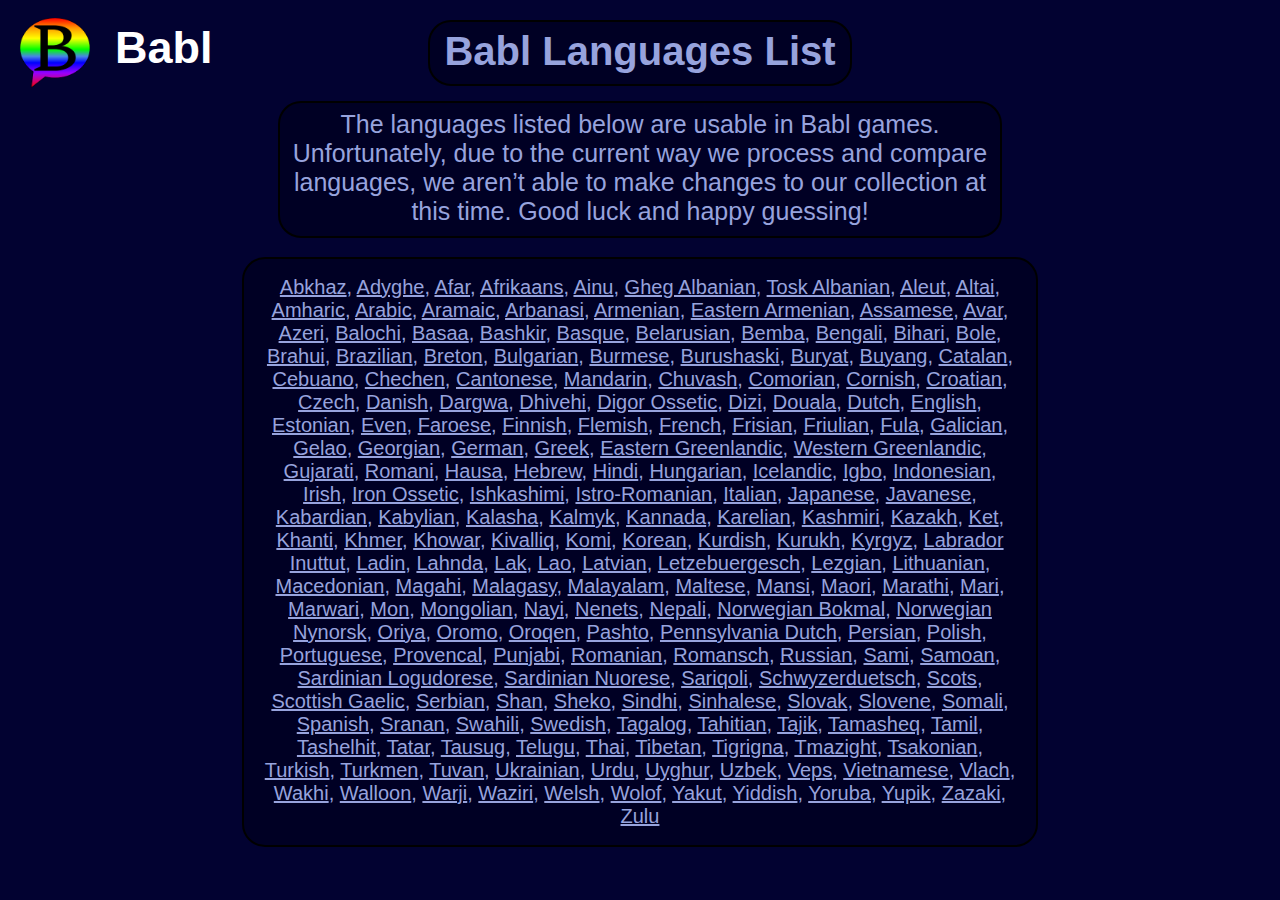
==== commit 95ceec6c: "Fixed link on list of accepted languages page" ====
--- a/list.html
+++ b/list.html
@@ -216,8 +216,9 @@
   </div>
 
 
-  <a class="link" href="https://babl.wyattfoster4.repl.co/"><img src="babl.png"></a>
-
-  <div class="title">Babl</div>
+  <a class="link" href="/"><img src="babl.png">
+
+  <div class="title" style="textdecoration: none; color:white; ">Babl</div>
+  </a>
 </body>
 </html>
